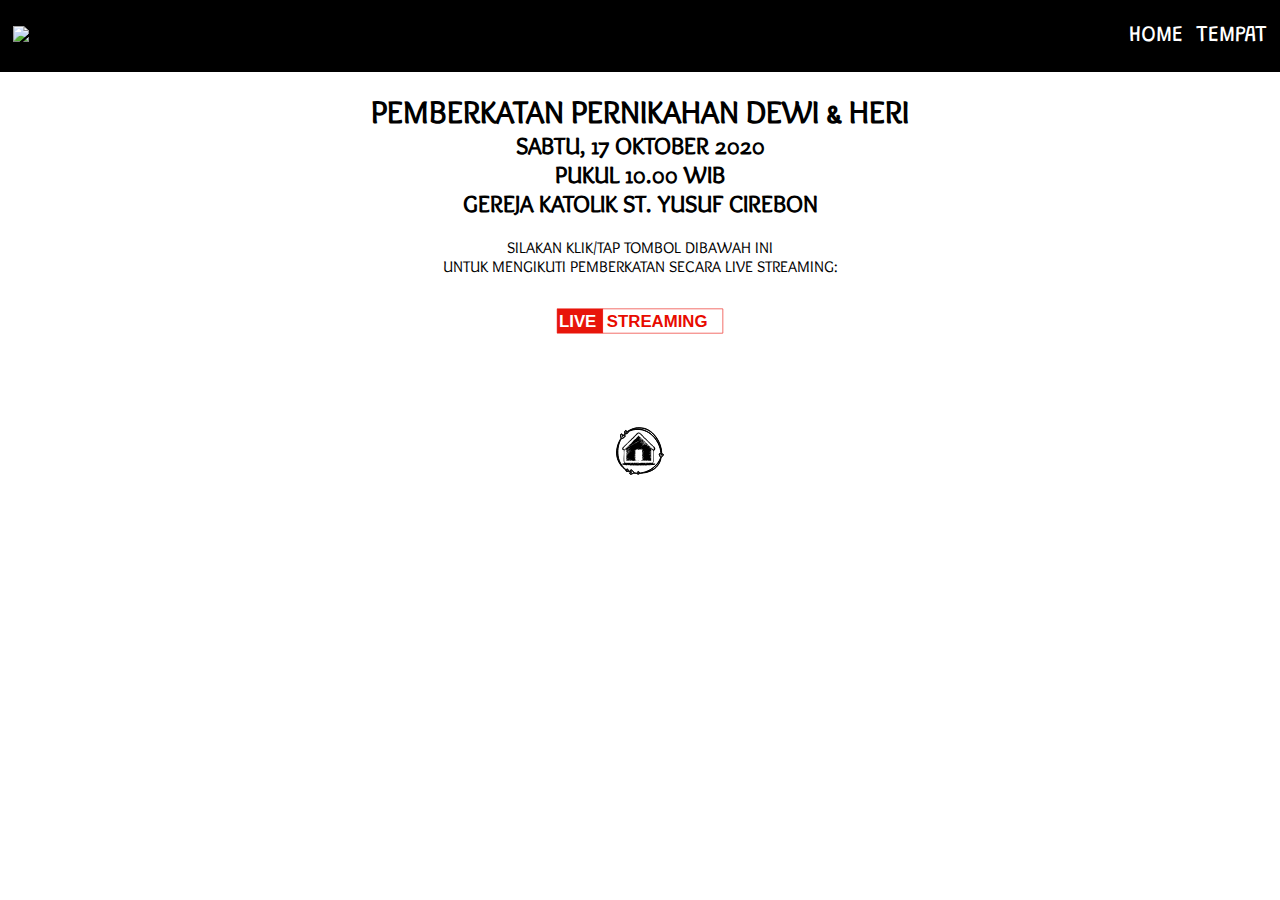
==== livestreaming.html @ 3b150eb0 "Wedding Heri & Dewi" ====
<!DOCTYPE html>
<html>
<head>
	<meta name="viewport" content="width=device-width">
	<link rel="stylesheet" type="text/css" href="style.css">
	<link href="https://fonts.googleapis.com/css2?family=Grandstander:wght@600&display=swap" rel="stylesheet">
	<link href="https://fonts.googleapis.com/css2?family=Overlock+SC&display=swap" rel="stylesheet"> 
	<link href="https://fonts.googleapis.com/css2?family=Roboto+Condensed:wght@700&display=swap" rel="stylesheet">
	<link href="https://fonts.googleapis.com/css2?family=Crete+Round:ital@1&display=swap" rel="stylesheet">
	<link href="https://fonts.googleapis.com/css2?family=Bangers&display=swap" rel="stylesheet">
	<title>Heri & Dewi</title>
</head>
<body>
	<div class="halaman"></div>
		<div class="navbar">
			<div class="kotaklogo"><a href="index.html"><img src="logo.png"></a></div>
			<ul class="tombol">
				<li> <a href="index.html">HOME</a></li>
				<li> <a href="tempat.html">TEMPAT</a></li>
			</ul>
		</div>

		<div class="tekstempat">
			<div class="kontainerteks">
				<h1>PEMBERKATAN PERNIKAHAN DEWI & HERI</h1>
				<h2>SABTU, 17 OKTOBER 2020</h2>
				<h2>PUKUL 10.00 WIB</h2>
				<h2>GEREJA KATOLIK ST. YUSUF CIREBON</h2>
			</div>
			<div class="kontainerteks">
				<p>SILAKAN KLIK/TAP TOMBOL DIBAWAH INI <br>
				UNTUK MENGIKUTI PEMBERKATAN SECARA LIVE STREAMING:<br></p>
			</div>
			<div class="kontainertombollivestreaming">
				<a href="https://www.youtube.com/c/ParokiStYusufCirebon">
					<button id="tombollivestreaming">
						<svg id="tombollivestreamingsvg" width="210" height="70" version="1.1" viewBox="0 0 39.688 13.229">
						 <g transform="translate(0 -283.77)">
						  <g transform="matrix(.1 0 0 .1 1.6291 278.01)">
						   <rect x="111.49" y="100.74" width="227.22" height="46.077" rx=".25452" ry=".23178" fill="none" opacity=".956" stroke="#e80b00" stroke-width="1.1625"/>
						   <g>
						    <rect x="25.45" y="100.53" width="86.04" height="46.287" rx=".22982" ry=".2282" fill="#e80b00" opacity=".956" stroke="#e80b00" stroke-width=".9"/>
						    <text x="29.022915" y="135.24724" fill="#ffffff" font-family="sans-serif" font-size="31.75px" font-weight="bold" letter-spacing="0px" stroke-width=".26458" word-spacing="0px" style="font-feature-settings:normal;font-variant-caps:normal;font-variant-ligatures:normal;font-variant-numeric:normal;line-height:1.25" xml:space="preserve"><tspan x="29.022915" y="135.24724" fill="#ffffff" font-family="sans-serif" font-size="31.75px" font-weight="bold" stroke-width=".26458" style="font-feature-settings:normal;font-variant-caps:normal;font-variant-ligatures:normal;font-variant-numeric:normal">LIVE</tspan></text>
						   </g>
						   <text x="119.45592" y="135.33662" fill="#e80b00" font-family="sans-serif" font-size="31.75px" font-weight="bold" letter-spacing="0px" stroke-width=".26458" word-spacing="0px" style="font-feature-settings:normal;font-variant-caps:normal;font-variant-ligatures:normal;font-variant-numeric:normal;line-height:1.25" xml:space="preserve"><tspan x="119.45592" y="135.33662" fill="#e80b00" font-family="sans-serif" font-size="31.75px" font-weight="bold" stroke-width=".26458" style="font-feature-settings:normal;font-variant-caps:normal;font-variant-ligatures:normal;font-variant-numeric:normal">STREAMING</tspan></text>
						  </g>
						 </g>
						</svg>
					</button>
				</a>
			</div>
		</div>
		<div class="footer">
			<a href="index.html">
				<svg
				   id="homebutton"
				   width="50"
				   height="60"
				   viewBox="0 0 150 150">
				  <path
							     style="fill:#000000;stroke-width:0.41934749"
							     d="m 58.285915,118.76691 c 0.18407,-0.29063 -0.22923,-0.40461 -1.19586,-0.32976 -0.81243,0.0629 -1.37099,-0.0532 -1.24125,-0.2581 0.12975,-0.20485 0.58581,-0.26409 1.01347,-0.13164 0.42766,0.13246 0.89908,0.049 1.0476,-0.18553 0.1644,-0.25957 -0.0292,-0.3321 -0.49491,-0.18541 -0.5421,0.17075 -0.45577,-0.0183 0.29633,-0.64899 0.77,-0.64569 0.41376,-0.54406 -1.298,0.37026 -1.94812,1.04057 -2.77296,1.2431 -4.73301,1.16206 -1.30556,-0.054 -2.28617,-0.23794 -2.17915,-0.40882 0.10701,-0.17088 -0.019,-0.31069 -0.28004,-0.31069 -0.26104,0 -0.34478,-0.20501 -0.18608,-0.45558 0.20279,-0.32019 0.021,-0.31586 -0.61171,0.0146 -1.08993,0.56921 -1.18192,0.91767 -0.15736,0.59605 0.5328,-0.16725 0.58869,-0.12488 0.19761,0.14984 -0.2999,0.21068 -0.96851,0.337 -1.48578,0.28072 -0.51728,-0.0563 -1.32257,-0.122 -1.78953,-0.14605 -0.78588,-0.0405 -0.7701,-0.10506 0.21226,-0.86846 0.7779,-0.60452 0.84432,-0.74918 0.24874,-0.54177 -0.59267,0.2064 -0.72239,0.14066 -0.47941,-0.243 0.25804,-0.40742 0.15414,-0.42641 -0.46099,-0.0843 -0.43677,0.24294 -1.08067,0.65194 -1.43089,0.9089 -0.52647,0.38627 -0.49194,0.42076 0.19931,0.1991 0.45985,-0.14745 0.68448,-0.12015 0.4992,0.0607 -0.44687,0.43606 -4.924084,0.43364 -4.647864,-0.002 0.118052,-0.1864 0.450023,-0.25078 0.737713,-0.14305 0.287691,0.10773 0.523077,-0.0559 0.523077,-0.36364 0,-0.41645 -0.20123,-0.45441 -0.787041,-0.14847 -1.307733,0.68296 -1.862296,-0.0583 -0.721116,-0.96385 l 1.012894,-0.80379 -1.355299,0.73119 c -1.180872,0.63709 -1.268207,0.79334 -0.678584,1.21406 0.539175,0.38472 0.564034,0.55082 0.122306,0.81723 -0.391831,0.23631 -0.452511,0.17347 -0.206923,-0.21429 0.254413,-0.4017 0.152378,-0.47559 -0.380968,-0.27588 -0.432695,0.16203 -0.623151,0.10652 -0.469097,-0.13672 0.142644,-0.22523 0.04578,-0.40951 -0.21526,-0.40951 -0.26104,0 -0.346804,-0.20181 -0.190584,-0.44846 0.156216,-0.24665 -0.357841,-0.11228 -1.142348,0.29861 -1.802474,0.94407 -4.374406,1.08008 -3.624123,0.19166 0.424179,-0.50227 0.359565,-0.51884 -0.427541,-0.10963 -0.50998,0.26514 -1.274099,0.47792 -1.69804,0.47286 -0.654263,-0.008 -0.610347,-0.13972 0.290476,-0.87243 l 1.061275,-0.86322 -1.560363,0.84029 c -1.628561,0.87703 -3.189866,0.9327 -2.997062,0.10687 0.08325,-0.3566 -0.135708,-0.35162 -0.84902,0.0193 -0.900327,0.46814 -0.920877,0.45185 -0.324441,-0.25722 0.587951,-0.69898 0.571679,-0.72435 -0.212255,-0.33092 -0.959248,0.48141 -1.782449,0.30478 -2.863944,-0.61451 -0.569107,-0.48374 -0.629141,-0.76218 -0.258335,-1.19817 0.382729,-0.45002 0.338334,-0.51379 -0.213758,-0.30705 -0.383244,0.14351 -0.696808,0.15504 -0.696808,0.0256 0,-0.47056 1.836146,-1.89017 2.178068,-1.68396 0.193296,0.11657 0.785211,-0.0136 1.315365,-0.28927 0.902232,-0.46915 0.923169,-0.45302 0.327157,0.25198 -0.612878,0.72495 -0.584542,0.72686 0.755361,0.0509 0.765667,-0.38627 1.564345,-0.59845 1.774834,-0.4715 0.713109,0.43007 0.924357,-0.61331 0.256187,-1.26534 -0.619105,-0.60414 -0.834846,-1.18869 -0.714102,-1.93491 0.02764,-0.17087 -0.118481,-0.31068 -0.324729,-0.31068 -0.607627,0 -0.84216,-1.54282 -0.31879,-2.09708 0.364828,-0.38636 0.34823,-0.43627 -0.06849,-0.20592 -0.41051,0.22692 -0.543479,-0.0991 -0.524232,-1.28554 0.01418,-0.87425 0.01027,-2.80123 -0.0087,-4.28217 -0.03668,-2.866099 0.270226,-9.816759 0.704203,-15.948539 0.325187,-4.59469 0.325412,-3.99192 -0.003,-7.472392 l -0.274947,-2.91567 2.526124,-1.42945 c 1.389362,-0.78621 2.458881,-1.495072 2.3767,-1.575262 -0.08218,-0.0802 -1.380235,0.525862 -2.884571,1.346802 -2.23634,1.2204 -2.821595,1.39097 -3.209139,0.9353 -0.357641,-0.42052 -0.332073,-0.55731 0.104179,-0.55731 0.62102,0 7.474051,-3.807162 7.474051,-4.152172 0,-0.11391 -0.862307,0.28602 -1.916238,0.88873 -1.053936,0.60271 -2.109331,0.97939 -2.345325,0.83707 -0.235998,-0.14233 -0.376591,-0.0352 -0.312439,0.23804 0.06416,0.27325 -0.148732,0.59091 -0.473083,0.7059 -0.39555,0.14025 -0.478788,0.0339 -0.252791,-0.32291 0.222579,-0.35143 0.168242,-0.43025 -0.160087,-0.23224 -0.273368,0.16487 -0.367057,0.50496 -0.20821,0.75578 0.187608,0.296212 0.03354,0.360432 -0.439631,0.183242 -0.490912,-0.183832 -0.62934,-0.11628 -0.42451,0.20712 0.196527,0.31031 0.0782,0.39537 -0.334832,0.24071 -0.351324,-0.13156 -0.901587,-0.0807 -1.222801,0.11303 -0.714718,0.43104 -1.77761,-0.32942 -1.388793,-0.993622 0.151601,-0.25898 0.119317,-0.33268 -0.07174,-0.16379 -0.191064,0.16891 -0.606103,0.0976 -0.922316,-0.15852 -0.446364,-0.36149 -0.462763,-0.5975 -0.07333,-1.0554 0.27588,-0.32438 0.325994,-0.55719 0.111362,-0.51735 -0.913223,0.16949 -1.094043,-0.0701 -0.548349,-0.72657 0.320442,-0.38549 0.370156,-0.57678 0.110475,-0.42508 -0.298673,0.17448 -0.435556,-0.0627 -0.372559,-0.64541 0.05478,-0.50668 0.147849,-0.96784 0.206834,-1.0248 0.05898,-0.057 0.131119,-0.29296 0.160304,-0.52444 0.02916,-0.23148 0.626152,-0.78774 1.326594,-1.23611 0.770885,-0.49347 1.27353,-1.17209 1.27353,-1.7194 0,-0.49729 0.265378,-0.99049 0.589729,-1.09599 0.393109,-0.12787 0.477391,-0.0145 0.252792,0.34017 -0.222579,0.35143 -0.168242,0.43025 0.160087,0.23224 0.273367,-0.16486 0.391428,-0.46648 0.262364,-0.67027 -0.251238,-0.39668 0.649513,-1.39014 2.352579,-2.59472 0.578633,-0.40926 0.765515,-0.6133 0.415294,-0.45342 -0.350221,0.15988 0.200067,-0.43732 1.222861,-1.32712 2.370048,-2.06187 9.38989,-8.86552 9.38989,-9.10071 0,-0.33454 4.406073,-4.32317 4.775633,-4.32317 0.20272,0 0.25103,-0.18562 0.10735,-0.41248 -0.14368,-0.22687 0.2271,-0.62962 0.82396,-0.89499 0.59687,-0.26538 1.08522,-0.65947 1.08522,-0.87576 0,-0.50831 6.70735,-6.930223 7.23825,-6.930223 0.22161,0 0.35517,-0.14791 0.2968,-0.32868 -0.14009,-0.43388 3.87366,-4.38231 5.0899,-5.00706 0.523,-0.26865 0.9302,-0.62271 0.90487,-0.78678 -0.1338,-0.86686 0.18168,-1.33206 1.43416,-2.11477 0.75881,-0.47421 1.18862,-0.86615 0.95514,-0.87098 -0.45321,-0.009 4.48407,-4.666201 5.99719,-5.656531 0.49668,-0.32507 1.51576,-0.76252 2.26461,-0.97209 1.22644,-0.34324 1.30534,-0.31453 0.79498,0.28928 -0.50683,0.59965 -0.46881,0.6195 0.36066,0.18826 1.50012,-0.7799 2.1336,-0.53465 0.98306,0.38058 l -1.06128,0.84421 1.30928,-0.62142 c 1.20407,-0.57149 1.42031,-0.55553 2.69117,0.19864 1.0979,0.65154 1.28187,0.93769 0.89514,1.3924 -0.39321,0.46234 -0.31893,0.5295 0.38653,0.34948 0.49633,-0.12666 0.87328,-0.0232 0.87328,0.23971 0,0.25441 0.24059,0.46257 0.53465,0.46257 0.29406,0 0.78573,0.39233 1.09262,0.871841 0.40849,0.6383 0.41828,0.7876 0.0365,0.55736 -0.34463,-0.20784 -0.41268,-0.14273 -0.20066,0.19202 0.17643,0.27857 0.588,0.40643 0.91461,0.28413 0.3266,-0.1223 0.59382,-0.0205 0.59382,0.22618 0,0.2467 0.76883,1.10617 1.70851,1.90994 0.93968,0.80378 1.6242,1.54367 1.52116,1.64422 -0.10304,0.10055 0.18576,0.5469 0.64179,0.9919 0.45602,0.44499 0.71672,0.98656 0.57934,1.20348 -0.13739,0.21691 0.01,0.29727 0.32657,0.17857 0.5785,-0.21663 3.15975,2.23202 2.96677,2.81436 -0.0566,0.17088 0.0537,0.31069 0.2451,0.31069 0.19143,0 1.0033,0.58679 1.80416,1.30398 0.80087,0.71719 1.18782,1.15441 0.85989,0.97161 -0.39971,-0.22282 -0.49639,-0.17473 -0.29333,0.14589 0.16662,0.26304 0.50852,0.47825 0.75983,0.47825 0.43078,0 2.44611,1.871933 2.31387,2.149233 -0.0339,0.071 0.0207,0.0799 0.12125,0.0198 0.39084,-0.23379 2.53138,2.12382 2.28355,2.51512 -0.14451,0.22818 -0.0677,0.29725 0.17062,0.1535 0.55051,-0.33201 1.93108,1.11909 1.50291,1.57969 -0.17562,0.18892 -0.0959,0.21866 0.17717,0.0661 0.57561,-0.3216 3.194185,2.57915 2.837145,3.14289 -0.12925,0.20408 0.11846,0.31199 0.55049,0.23979 0.475,-0.0794 0.73938,0.0856 0.66884,0.41733 -0.0642,0.30173 0.0695,0.43632 0.29709,0.29909 0.44415,-0.26787 1.42629,1.17458 1.04985,1.54191 -0.12409,0.12109 0.12142,0.1922 0.54557,0.15803 0.42416,-0.0342 0.72344,0.17087 0.66507,0.45567 -0.0584,0.2848 0.13266,0.47121 0.42451,0.41425 0.29185,-0.057 0.48288,0.12945 0.42451,0.41425 -0.0584,0.28479 0.15919,0.5178 0.48347,0.5178 0.32428,0 0.56307,0.32623 0.53064,0.72494 -0.0369,0.45315 0.21784,0.70364 0.67936,0.66814 0.40608,-0.0312 0.63359,0.10857 0.50559,0.31069 -0.12801,0.20211 -0.0191,0.36747 0.24187,0.36747 0.26104,0 0.36989,0.16537 0.24188,0.36748 -0.12801,0.20211 0.0995,0.34192 0.50558,0.31069 0.40835,-0.0314 0.6862,0.18839 0.62168,0.49181 -0.0641,0.30173 0.0536,0.44593 0.26165,0.32045 0.51249,-0.30908 1.84972,1.1806 1.44784,1.6129 -0.17562,0.18892 -0.0805,0.20939 0.21133,0.0455 0.29185,-0.16389 0.53063,-0.10536 0.53063,0.13007 0,0.23543 0.57957,0.72052 1.28793,1.07797 0.79724,0.4023 1.24201,0.91928 1.1674,1.35694 -0.0718,0.42138 0.15637,0.70956 0.56483,0.71328 0.89088,0.008 2.13155,1.01757 1.83198,1.49056 -0.12795,0.20202 -0.0781,0.37146 0.1108,0.37652 0.18889,0.005 0.82101,0.38034 1.40471,0.83395 0.88182,0.68527 0.91771,0.78433 0.21226,0.58579 -0.59645,-0.16786 -0.53103,-0.0573 0.2199,0.37168 1.31123,0.74903 2.50782,3.29237 2.46605,5.24158 -0.0393,1.83579 -1.19353,3.721382 -2.86583,4.681942 -0.71488,0.41062 -1.47492,1.06593 -1.68898,1.45623 -0.21462,0.39133 -0.30602,3.958392 -0.20376,7.952612 0.37441,14.62384 0.48045,23.291889 0.29349,23.989539 -0.10541,0.39337 -0.7363,1.02916 -1.40197,1.41288 l -1.21032,0.69766 0.48609,-1.55784 c 0.33602,-1.07693 0.45859,-6.45677 0.39703,-17.427059 -0.0938,-16.715132 -0.13474,-17.063482 -2.00506,-17.063482 -0.38068,0 -0.57408,-0.18641 -0.42978,-0.41425 0.1443,-0.22784 0.0488,-0.41425 -0.21226,-0.41425 -0.26104,0 -0.3579,-0.18428 -0.21526,-0.409502 0.14842,-0.23434 -0.0209,-0.30455 -0.39587,-0.16415 -0.386,0.14454 -0.76259,-0.0276 -0.91649,-0.41899 -0.33496,-0.85178 -1.29246,-0.85494 -1.77939,-0.006 -0.20771,0.36216 -0.50375,0.64179 -0.65786,0.62137 -0.15413,-0.0204 -0.28023,0.10271 -0.28023,0.273592 0,0.17087 0.23879,0.31116 0.53064,0.31176 0.74936,0.002 0.68172,1.55307 -0.0948,2.17474 -0.57141,0.45745 -0.5638,0.49032 0.0643,0.2778 0.58385,-0.19754 0.69326,0.003 0.60644,1.11351 -0.0589,0.75329 -0.3751,1.42545 -0.71236,1.51429 -0.48644,0.12814 -0.48044,0.0728 0.0303,-0.27969 0.56601,-0.39061 0.56601,-0.44085 0,-0.45212 -0.56601,-0.0113 -0.56601,-0.0573 0,-0.41425 1.40159,-0.88388 -0.18341,-0.34429 -1.94083,0.66073 -1.86826,1.068402 -2.44541,1.596322 -1.25987,1.152382 0.44862,-0.16799 0.57253,0.008 0.44848,0.63643 -0.1471,0.74538 -0.055,0.80776 0.64941,0.43988 0.45146,-0.23577 0.77497,-0.63282 0.71893,-0.88233 -0.056,-0.24951 0.16347,-0.547752 0.48782,-0.662752 0.34257,-0.12145 0.4731,-0.0249 0.31146,0.230282 -0.15305,0.24166 -0.0546,0.57426 0.21876,0.73913 0.31041,0.1872 0.3833,0.12019 0.19412,-0.17851 -0.16658,-0.26304 -0.10058,-0.47825 0.14668,-0.47825 0.24726,0 0.46418,0.13981 0.48204,0.31068 0.0179,0.17088 0.0987,0.65134 0.17952,1.06768 0.0926,0.4767 -0.0516,0.68262 -0.38936,0.55614 -0.71884,-0.26917 -1.64999,0.33054 -1.77192,1.14121 -0.0543,0.36105 0.0786,0.54949 0.29543,0.41874 0.2168,-0.13074 0.29903,-0.38795 0.18274,-0.57156 -0.1163,-0.18361 0.22195,-0.33384 0.75166,-0.33384 1.87569,0 0.7002,3.56223 -1.19084,3.60876 -0.23348,0.006 0.14858,-0.35992 0.84902,-0.81259 0.72002,-0.46533 0.99677,-0.82698 0.63676,-0.83211 -0.56601,-0.008 -0.56601,-0.0579 0,-0.44851 0.56602,-0.39062 0.56602,-0.41868 0,-0.25257 -0.35022,0.10279 -0.58119,0.41947 -0.51328,0.70373 0.0747,0.31242 -0.13323,0.42072 -0.52554,0.27382 -0.35697,-0.13367 -0.60357,-0.0765 -0.548,0.12706 0.0556,0.20356 -0.28102,0.66333 -0.74798,1.02173 l -0.84902,0.65163 0.84902,-0.24196 c 0.8374,-0.23865 0.83773,-0.23299 0.025,0.41323 -0.94752,0.75338 -1.6976,0.87105 -1.27235,0.19961 0.2028,-0.32019 0.021,-0.31586 -0.61171,0.0146 -1.0686,0.55807 -1.20024,0.94158 -0.19385,0.56473 0.51534,-0.19297 0.61163,-0.11486 0.35597,0.2888 -0.19274,0.30432 0.7424,-0.0568 2.0781,-0.80257 1.33569,-0.74573 2.54455,-1.24266 2.68636,-1.10429 0.1418,0.13838 0.0237,0.25159 -0.2625,0.25159 -0.28617,0 -0.42129,0.15634 -0.30027,0.34743 0.12103,0.1911 -0.5363,0.76226 -1.46073,1.26925 -0.92443,0.507 -1.68078,1.02151 -1.68078,1.14335 0,0.12185 0.67952,-0.1697 1.51005,-0.64787 0.83053,-0.47818 1.69016,-0.86942 1.9103,-0.86942 0.70839,0 0.42573,1.17862 -0.34265,1.4288 -0.40859,0.13304 -1.22047,0.63004 -1.80417,1.10445 -0.99002,0.80465 -0.95289,0.80102 0.55297,-0.0541 1.59914,-0.90809 2.85707,-0.78748 1.49956,0.14377 -0.388,0.26617 -1.0563,0.71961 -1.48512,1.00764 -0.42881,0.28804 -0.15882,0.23664 0.6,-0.1142 1.28647,-0.59481 1.37966,-0.58776 1.37966,0.10445 0,0.45848 -0.89284,1.26348 -2.33481,2.1051 -3.0323,1.76986 -3.0323,2.12176 0,0.45181 2.21352,-1.21903 2.97138,-1.21319 1.80417,0.0139 -0.29186,0.30682 -0.3342,0.45185 -0.0941,0.32228 0.28411,-0.15334 0.43039,0.97768 0.41896,3.23933 -0.015,2.97305 -0.1394,3.5637 -0.86105,4.08957 -0.81243,0.59202 -0.80442,0.60539 0.2178,0.36309 l 1.06128,-0.25155 -0.84902,0.964729 c -0.46696,0.53061 -0.61023,0.82849 -0.31838,0.66196 0.3964,-0.22618 0.53063,0.24485 0.53063,1.86195 0,1.1906 -0.12569,2.04207 -0.27932,1.89215 -0.15363,-0.14991 -0.53569,-0.0649 -0.84902,0.18881 -0.31332,0.25376 -0.56968,0.29874 -0.56965,0.1 2e-5,-0.19878 -1.25643,-0.30931 -2.79211,-0.24563 -2.0659,0.0857 -2.71135,-0.0118 -2.48151,-0.37469 0.21719,-0.34293 0.13128,-0.37776 -0.28559,-0.11578 -0.67013,0.42113 -11.010505,0.52448 -10.746365,0.10741 0.0931,-0.147 -0.12609,-0.37788 -0.4871,-0.51306 -0.36101,-0.13519 -0.56329,-0.0988 -0.44953,0.0808 0.11377,0.17963 -0.18285,0.56408 -0.65914,0.85433 -0.67236,0.40975 -0.79302,0.41254 -0.53967,0.0125 0.23031,-0.36364 0.112,-0.43497 -0.40213,-0.24245 -0.4583,0.17162 -0.62563,0.11044 -0.45121,-0.16497 0.15248,-0.24076 0.51262,-0.3496 0.80031,-0.24187 0.28769,0.10773 0.52308,-0.0661 0.52308,-0.38619 0,-0.46542 -0.2623,-0.43344 -1.30891,0.15956 -1.16911,0.66241 -4.06822,1.20012 -4.06822,0.75456 0,-0.0959 0.85964,-0.66595 1.9103,-1.26679 1.05066,-0.60085 1.91029,-1.18435 1.91029,-1.29668 0,-0.24067 -1.30334,0.41212 -3.4551,1.7305 -1.42093,0.8706 -2.06772,0.95146 -8.06569,1.00829 -8.01773,0.076 -8.64302,0.0545 -8.29508,-0.28503 0.15267,-0.14899 3.24796,-0.25741 6.87842,-0.24094 6.51659,0.0296 6.61554,0.0164 7.75273,-1.02955 0.94018,-0.86479 0.98107,-0.97256 0.22249,-0.58644 -1.69243,0.86146 -1.40375,-0.20603 0.30988,-1.14586 0.92443,-0.507 1.68078,-1.02151 1.68078,-1.14335 0,-0.12185 -0.66326,0.16034 -1.47391,0.62707 -1.60749,0.92552 -2.75718,0.35932 -1.25173,-0.61646 0.44844,-0.290659 1.19741,-0.835879 1.66437,-1.211589 0.78897,-0.6348 0.76561,-0.63486 -0.33038,-8.3e-4 -1.27898,0.7399 -1.98299,0.59058 -1.83561,-0.38933 0.0999,-0.66421 1.46663,-1.82944 2.16599,-1.84664 0.23348,-0.006 -0.14858,0.35992 -0.84902,0.81259 -2.18052,1.40919 -0.66711,0.90647 1.96089,-0.65136 2.47158,-1.46512 3.15557,-2.05494 1.79006,-1.54361 -0.50053,0.18743 -0.60932,0.11124 -0.37328,-0.26145 0.26349,-0.41603 0.1431,-0.42674 -0.5759,-0.0512 -0.49996,0.2611 -1.10084,0.35905 -1.33528,0.21766 -0.23444,-0.14139 -0.37376,-0.0335 -0.30961,0.23975 0.0642,0.27325 -0.14873,0.59091 -0.47308,0.7059 -0.39556,0.14025 -0.47879,0.0339 -0.25279,-0.32291 0.22258,-0.35143 0.16824,-0.43025 -0.16009,-0.23224 -0.27336,0.16487 -0.39949,0.45375 -0.28029,0.64197 0.11921,0.18822 -0.0759,0.45182 -0.43365,0.58577 -0.93124,0.34871 -1.35112,-0.99103 -0.46266,-1.47622 0.39121,-0.21364 0.58041,-0.59506 0.42046,-0.84761 -0.18163,-0.28678 -0.0522,-0.36982 0.34483,-0.22116 0.37117,0.13899 0.63565,0.005 0.63565,-0.32148 0,-0.40661 -0.20504,-0.45242 -0.75036,-0.16763 -1.21774,0.63596 -1.4172,0.45298 -0.55359,-0.50782 0.44478,-0.49484 0.59356,-0.77772 0.33063,-0.62864 -0.31793,0.18027 -0.44198,-0.14278 -0.37033,-0.96441 0.0593,-0.67952 -0.0121,-1.23654 -0.1587,-1.23783 -0.14654,-10e-4 -0.29433,-0.73443 -0.32843,-1.6292 -0.0414,-1.0869 0.14365,-1.70385 0.55755,-1.85884 0.34618,-0.12963 0.48328,-0.44712 0.31073,-0.71956 -0.2016,-0.3183 -0.0881,-0.40493 0.32685,-0.24955 0.37117,0.13899 0.63565,0.005 0.63565,-0.32147 0,-0.41582 -0.20149,-0.45428 -0.78457,-0.14977 -1.28888,0.67312 -1.56543,-0.81811 -0.3324,-1.79243 0.95131,-0.7517 1.63005,-2.24903 0.78977,-1.74226 -0.21679,0.13075 -0.28426,0.41125 -0.14993,0.62334 0.31206,0.49273 -0.25932,0.48607 -1.06711,-0.0124 -0.73708,-0.45488 -0.77944,-0.41093 1.79187,-1.85904 1.10903,-0.62458 2.01642,-1.22881 2.01642,-1.34273 0,-0.11391 -0.85963,0.28448 -1.91029,0.88532 -1.05066,0.60085 -1.93077,1.03799 -1.95578,0.97142 -0.025,-0.0666 -0.0853,-0.8015 -0.13403,-1.63319 -0.0828,-1.41471 0.0569,-1.59819 2.16804,-2.846742 2.92548,-1.73016 2.93381,-2.0866 0.0106,-0.45455 -2.22436,1.241882 -2.2468,1.245162 -2.33478,0.34109 -0.14896,-1.53077 0.30853,-2.84048 0.87872,-2.51558 0.285,0.1624 0.18347,-0.0781 -0.22563,-0.53448 -0.4091,-0.45637 -0.61839,-0.95215 -0.4651,-1.10175 0.1533,-0.14959 0.3148,-1.012822 0.35888,-1.918292 0.0663,-1.36271 -0.0309,-1.58569 -0.56428,-1.29439 -0.91626,0.50037 -1.03363,1.69908 -0.13572,1.38598 0.75793,-0.26429 0.70514,-0.19398 -0.54788,0.72971 -0.51548,0.380012 -0.70492,0.413692 -0.50558,0.0899 0.39033,-0.634 0.0759,-0.65491 -1.13887,-0.0758 -0.8065,0.384482 -0.78904,0.327292 0.13403,-0.43919 l 1.06128,-0.88123 -1.35178,0.64288 c -0.85372,0.40601 -2.06297,0.57781 -3.28207,0.46629 -1.06167,-0.0971 -2.03548,-0.0105 -2.16403,0.19247 -0.12855,0.202972 -0.52671,0.259332 -0.88478,0.12525 -0.47424,-0.17759 -0.18233,-0.51656 1.07486,-1.24814 0.94926,-0.55238 1.72593,-1.09797 1.72593,-1.21243 0,-0.22385 -0.19078,-0.12489 -2.71466,1.40814 -1.78493,1.084192 -3.27254,1.403632 -4.12957,0.88676 -0.29642,-0.17878 -0.9313,-0.14135 -1.41084,0.0832 -0.83955,0.393062 -0.84216,0.384902 -0.0704,-0.21998 0.57164,-0.448 1.02135,-0.51337 1.56794,-0.22791 0.64083,0.33467 0.73833,0.25793 0.595,-0.4683 -0.11526,-0.58404 0.008,-0.8012 0.37772,-0.66293 0.30203,0.1131 0.54915,-0.0557 0.54915,-0.37515 0,-0.42384 -0.50766,-0.29046 -1.87877,0.49364 -1.69267,0.96798 -4.34739,1.966152 -4.34739,1.634612 0,-0.0719 1.33721,-0.919112 2.97157,-1.882732 1.63437,-0.96362 2.97157,-1.84157 2.97157,-1.951 0,-0.10943 -0.81187,0.26529 -1.80416,0.8327 -0.9923,0.56741 -2.75932,1.53136 -3.92672,2.14211 -1.1674,0.61074 -2.07717,1.275732 -2.0217,1.477742 0.0555,0.20202 -1.23398,1.14114 -2.86544,2.08694 -3.72589,2.16001 -3.8939,2.58623 -0.23165,0.58769 2.5359,-1.38387 2.72982,-1.42976 2.66819,-0.63145 -0.0365,0.47349 -0.28016,0.78087 -0.54134,0.68306 -0.26119,-0.0978 -0.47489,0.0662 -0.47489,0.36456 0,0.29831 0.2547,0.447 0.56601,0.33043 0.3757,-0.14068 0.56601,0.12552 0.56601,0.79171 0,0.73956 -0.44682,1.248722 -1.69804,1.934942 -0.93392,0.51221 -1.69804,1.03098 -1.69804,1.15282 0,0.12184 0.67953,-0.1697 1.51005,-0.64787 0.83053,-0.47818 1.56838,-0.86942 1.63967,-0.86942 0.47,0 -0.25555,2.25419 -0.88748,2.75727 -0.42705,0.33999 -0.51631,0.48724 -0.19835,0.32724 0.90248,-0.45416 1.38758,0.71435 0.55872,1.34582 -0.56401,0.42969 -0.57615,0.49704 -0.0583,0.3235 0.50344,-0.16872 0.64649,0.0865 0.62136,1.10865 -0.0195,0.79367 -0.2826,1.39405 -0.65401,1.49244 -0.4989,0.13217 -0.50976,0.0881 -0.0551,-0.22352 0.46269,-0.31716 0.4486,-0.43219 -0.077,-0.62902 -0.47065,-0.17624 -0.59864,-0.0148 -0.47698,0.60173 0.12154,0.61583 -0.007,0.77791 -0.47564,0.60222 -0.35307,-0.13221 -0.53457,-0.0709 -0.40335,0.13633 0.13122,0.20719 -0.81401,0.96438 -2.10051,1.68265 -1.28649,0.71826 -2.33908,1.39914 -2.33908,1.51306 0,0.22469 4.62494,-2.23917 5.28515,-2.81557 1.16999,-1.02149 1.43551,-0.25023 1.12798,3.2764 -0.025,0.2869 -1.00063,1.09514 -2.16803,1.79609 -2.63786,1.58385 -2.81813,2.05033 -0.21765,0.56319 2.97624,-1.70203 3.25114,-0.94631 0.30193,0.83005 -3.22256,1.94099 -3.47976,2.41586 -0.36729,0.67814 1.69627,-0.94705 2.26405,-1.1105 2.26405,-0.65178 0,0.33675 -0.11143,0.61642 -0.24763,0.62149 -0.13619,0.005 -0.7252,0.3891 -1.3089,0.85343 l -1.06128,0.84422 1.37966,-0.65695 c 0.75881,-0.36132 1.4045,-0.60555 1.43487,-0.54274 0.2666,0.55142 0.14367,2.70747 -0.17775,3.11749 -0.27541,0.35131 -0.22997,0.51781 0.14131,0.51781 0.30098,0 0.44723,0.0976 0.32499,0.21688 -0.12223,0.11928 -0.54175,0.0972 -0.93224,-0.049 -0.6545,-0.24508 -0.65095,-0.30958 0.0454,-0.82507 0.41545,-0.30756 0.56434,-0.56099 0.33085,-0.56317 -0.23348,-0.002 -0.90208,0.36717 -1.48578,0.82077 -0.7779,0.60452 -0.84432,0.74918 -0.24874,0.54177 0.55888,-0.19463 0.71764,-0.13316 0.50859,0.19693 -0.20364,0.32151 -0.0515,0.40038 0.46099,0.23896 0.5509,-0.17352 0.46797,0.0154 -0.29633,0.67528 l -1.06128,0.91621 1.20424,-0.70363 c 1.45192,-0.84836 1.76397,-0.63756 1.32742,0.89671 -0.53738,1.888639 -0.56633,2.209799 -0.17813,1.975669 0.20279,-0.1223 0.32929,0.29624 0.28112,0.93009 -0.0558,0.73471 0.10476,1.1149 0.44305,1.04888 0.29185,-0.057 0.53064,0.0829 0.53064,0.31072 0,0.23217 -0.91936,0.37525 -2.09139,0.32549 -1.29343,-0.0549 -1.99853,-0.2525 -1.84802,-0.51785 0.13386,-0.23597 -0.0139,-0.19603 -0.32832,0.0888 -0.62914,0.56985 -1.4222,0.70916 -1.09487,0.19233 0.11338,-0.17901 -0.14786,-0.32548 -0.58054,-0.32548 -0.43268,0 -0.70629,0.12694 -0.60804,0.28208 0.23802,0.37581 -0.73959,0.7081 -1.41103,0.4796 -0.2933,-0.0998 -0.39991,-0.39857 -0.23689,-0.66391 0.22347,-0.36374 0.1458,-0.36606 -0.31574,-0.009 -0.37671,0.29108 -2.27064,0.45729 -4.92449,0.43218 -3.75012,-0.0355 -4.22057,-0.11635 -3.60833,-0.62025 0.51732,-0.42577 0.41838,-0.41585 -0.37304,0.0374 -0.68946,0.39487 -1.75885,0.55216 -2.97157,0.43708 -2.949016,-0.27985 -3.121053,-0.27749 -3.91093,0.0535 -1.663714,0.69721 -0.587182,-0.50313 1.591913,-1.775 1.284143,-0.74951 2.334807,-1.46071 2.334807,-1.58044 0,-0.19686 -1.494052,0.61777 -4.165727,2.27138 -0.540045,0.33425 -1.731556,0.68089 -2.647801,0.7703 -1.384344,0.13509 -1.622248,0.0515 -1.40759,-0.49431 0.14207,-0.36129 0.80825,-0.93439 1.480398,-1.27358 0.672148,-0.33916 1.222088,-0.70987 1.222088,-0.82379 0,-0.11392 -0.590842,0.091 -1.31298,0.45544 -0.722138,0.3644 -1.41434,0.56363 -1.538229,0.44274 -0.570648,-0.55685 0.494635,-1.52851 3.663063,-3.341119 1.888284,-1.08028 3.433246,-2.05733 3.433246,-2.17124 0,-0.11392 -0.870466,0.29068 -1.934365,0.89909 -1.651764,0.9446 -2.039384,1.026 -2.653188,0.55718 -0.630626,-0.48168 -0.654165,-0.46813 -0.19187,0.11044 0.519252,0.64984 0.330197,1.20463 -0.410501,1.20463 -0.208349,0 -0.26891,-0.17353 -0.134578,-0.38562 0.134328,-0.21209 0.06007,-0.49669 -0.165011,-0.63244 -0.230446,-0.13898 -0.33358,0.1366 -0.236058,0.63075 0.128084,0.649 0.006,0.814949 -0.468748,0.63718 -0.364476,-0.13648 -0.529835,-0.0634 -0.382581,0.169129 0.142644,0.22522 0.06892,0.4095 -0.163823,0.4095 -0.23275,0 -0.395401,-0.35991 -0.36144,-0.799799 0.03396,-0.43989 0.26087,-0.69216 0.504254,-0.5606 0.24338,0.13156 0.210374,-0.005 -0.07335,-0.30425 -0.408345,-0.43019 -0.364107,-0.65892 0.212255,-1.09741 0.684947,-0.52111 0.684068,-0.53899 -0.01477,-0.30149 -0.880196,0.29912 -1.013997,-0.62821 -0.212255,-1.4711 0.427286,-0.44921 0.42015,-0.49663 -0.03663,-0.24343 -0.427588,0.23701 -0.532115,0.0224 -0.42451,-0.87129 0.101886,-0.84626 0.598495,-1.45928 1.734671,-2.14126 2.026356,-1.21631 2.099894,-1.69713 0.08186,-0.53524 -0.830528,0.47817 -1.606651,0.86941 -1.724725,0.86941 -0.359899,0 0.02398,-1.84516 0.445587,-2.14168 0.462873,-0.32555 0.716425,-1.57758 0.308764,-1.52465 -1.185695,0.15394 -0.739743,-0.2937 1.737532,-1.74411 1.575993,-0.92273 2.865442,-1.77576 2.865442,-1.89564 0,-0.20308 -2.098208,0.94607 -4.021175,2.20232 -0.460538,0.30087 -0.96897,0.54703 -1.129838,0.54703 -0.371484,0 -0.24352,-0.86041 0.240549,-1.61743 0.270285,-0.4227 0.220062,-0.49016 -0.183656,-0.24668 -0.378756,0.22842 -0.453551,0.17386 -0.234907,-0.17137 0.176435,-0.27857 0.597927,-0.40271 0.93666,-0.27587 0.393143,0.14722 0.505953,0.0571 0.31193,-0.24928 -0.204826,-0.32341 -0.0664,-0.39095 0.42451,-0.20712 0.400649,0.15002 0.62403,0.1079 0.496401,-0.0936 -0.127629,-0.20151 1.772746,-1.52424 4.223051,-2.9394 2.450315,-1.41515 4.455105,-2.65991 4.455105,-2.76612 0,-0.18718 -1.94628,0.85746 -7.604192,4.08143 -1.497281,0.85317 -2.908148,1.43916 -3.135266,1.30219 -0.227112,-0.13698 0.329331,-0.68619 1.236543,-1.22048 0.907216,-0.53429 1.64948,-1.19118 1.64948,-1.45974 0,-0.26857 0.265379,-0.57463 0.58973,-0.68013 0.381668,-0.12415 0.475918,-0.0121 0.267152,0.31749 -0.251492,0.39709 -0.121584,0.40435 0.589564,0.0329 0.508482,-0.26555 0.78213,-0.68164 0.618354,-0.94022 -0.191046,-0.30165 -0.04854,-0.37203 0.40753,-0.20125 0.40488,0.15161 0.658606,0.0719 0.600274,-0.18851 -0.05557,-0.24811 0.164345,-0.54521 0.488696,-0.6602 0.395554,-0.14025 0.478788,-0.0339 0.252791,0.32291 -0.222579,0.35143 -0.168241,0.43025 0.160087,0.23224 0.273368,-0.16487 0.367057,-0.50496 0.20821,-0.75578 -0.187608,-0.29621 -0.03354,-0.36043 0.439631,-0.18324 0.414826,0.15533 0.621606,0.10406 0.480266,-0.11909 -0.136498,-0.21552 0.33116,-0.6842 1.03923,-1.04151 0.70808,-0.35729 1.28741,-0.75173 1.28741,-0.87652 0,-0.2237 -4.398581,2.08818 -5.393904,2.83502 -0.281624,0.21131 -0.740957,0.24615 -1.020739,0.0774 -0.345105,-0.20813 -0.396951,-0.13034 -0.161212,0.24186 0.254413,0.4017 0.152378,0.47559 -0.380968,0.27588 -0.457842,-0.17144 -0.625587,-0.11036 -0.451551,0.16443 0.164476,0.2597 -0.04203,0.38391 -0.508589,0.30594 -0.48783,-0.0815 -0.738694,0.0842 -0.662006,0.43737 0.08008,0.36875 -0.114189,0.47962 -0.552682,0.31543 -0.371897,-0.13927 -0.571837,-0.0885 -0.44431,0.11289 0.127528,0.20136 -0.01265,0.45766 -0.311496,0.56957 -0.328058,0.12284 -0.543361,-0.11962 -0.543361,-0.61191 0,-0.58765 1.100891,-1.45645 3.941882,-3.11083 3.683617,-2.145082 4.721366,-2.873522 3.375865,-2.369682 -0.325065,0.12172 -0.566017,-0.0677 -0.566017,-0.44508 0,-0.38964 0.239314,-0.56741 0.588061,-0.43682 0.323435,0.12112 0.477277,0.0453 0.341871,-0.16851 -0.284294,-0.44888 1.321816,-1.40044 1.838156,-1.08904 0.18975,0.11444 0.34499,-0.0533 0.34499,-0.37271 0,-0.43716 -0.19462,-0.47914 -0.78704,-0.16975 -0.43288,0.22607 -1.00364,0.2804 -1.268371,0.12075 -0.287283,-0.17326 -0.364522,-0.10586 -0.191594,0.16718 0.358745,0.56643 -1.270457,1.4739 -1.930956,1.07556 -0.317126,-0.19126 -0.362786,-0.10312 -0.133844,0.25836 0.251798,0.39757 0.154369,0.47634 -0.353829,0.28604 -0.40488,-0.15162 -0.658606,-0.0719 -0.600274,0.18851 0.05557,0.24811 -0.164345,0.5452 -0.488696,0.6602 -0.39555,0.14025 -0.478788,0.0339 -0.252791,-0.32291 0.222579,-0.35143 0.168241,-0.43025 -0.160087,-0.23224 -0.273368,0.16486 -0.394268,0.462 -0.268673,0.66031 0.125596,0.1983 -0.110075,0.373832 -0.523713,0.390072 -1.410461,0.0554 -2.662362,0.19796 -2.662362,0.30328 0,0.0578 0.525331,0.38323 1.167403,0.72314 0.645675,0.34182 0.882824,0.62827 0.530637,0.64095 -0.490249,0.0177 -0.511899,0.10025 -0.09408,0.35898 0.397062,0.24588 0.273657,0.45567 -0.459888,0.78182 -0.775432,0.34477 -1.00257,0.32306 -1.00257,-0.0958 0,-0.29784 0.222868,-0.45808 0.495263,-0.35608 0.272396,0.102 0.495263,-0.10488 0.495263,-0.45974 0,-0.45452 -0.26137,-0.5742 -0.884398,-0.40494 -0.632537,0.17184 -0.720373,0.12932 -0.308437,-0.14934 0.402393,-0.27219 0.434376,-0.47499 0.106128,-0.67295 -1.335364,-0.805352 -0.290115,-1.833702 4.836544,-4.758362 2.918505,-1.66496 5.306375,-3.112782 5.306375,-3.217402 0,-0.18201 -1.58029,0.66164 -7.6299,4.073302 -2.825599,1.59348 -3.546149,1.73446 -2.512705,0.49164 0.325124,-0.391 0.393279,-0.5956 0.151461,-0.45468 -0.262343,0.15289 -0.462207,-0.2745 -0.495548,-1.05966 -0.03073,-0.72374 -0.152564,-1.68872 -0.270739,-2.144392 -0.11818,-0.45567 -0.229486,-0.97486 -0.24735,-1.15375 -0.01787,-0.1789 -0.419887,-0.12294 -0.893389,0.12434 -0.473499,0.24729 -0.767336,0.59735 -0.652969,0.77793 0.114367,0.18058 -0.644402,0.951522 -1.68615,1.713202 -1.041751,0.76168 -1.892461,1.58324 -1.89047,1.82569 0.0021,0.24245 -0.06391,6.685612 -0.146448,14.318122 -0.166896,15.432919 0.166689,19.465909 1.695663,20.500399 1.022569,0.69186 2.199412,0.96406 4.365313,1.0097 1.297159,0.0273 1.377183,0.0904 0.71437,0.56339 -0.699847,0.49937 -0.69356,0.53261 0.100796,0.53261 0.465972,0 0.81311,-0.16977 0.771415,-0.37727 -0.04169,-0.20749 0.189573,-0.47135 0.513925,-0.58634 0.384359,-0.13628 0.477395,-0.0317 0.267152,0.30023 -0.24889,0.39298 -0.123303,0.40525 0.549766,0.0537 0.47979,-0.25057 1.4945,-0.45558 2.254917,-0.45558 1.319942,0 1.345247,0.029 0.558545,0.64143 -0.74392,0.57907 -0.691952,0.57907 0.534547,0 1.476666,-0.69718 2.859738,-0.85515 2.498898,-0.28541 -0.27042,0.42697 1.59582,0.27454 2.37233,-0.19377 0.80603,-0.48611 2.05057,-0.50122 1.74656,-0.0212 -0.1579,0.24932 0.031,0.3042 0.47495,0.13797 0.40544,-0.15182 1.12843,-0.0717 1.60665,0.17805 0.47823,0.24975 0.75969,0.28072 0.62548,0.0688 -0.1421,-0.22438 0.9719,-0.37139 2.66745,-0.35202 1.6013,0.0183 2.82295,0.17307 2.71479,0.34395 -0.10817,0.17088 0.0375,0.31069 0.32365,0.31069 0.28618,0 0.40932,0.10831 0.27367,0.24068 -0.13566,0.13238 -0.61324,0.0493 -1.06128,-0.18475 -0.61626,-0.32183 -0.81463,-0.28919 -0.81463,0.13407 0,0.32671 0.26448,0.46047 0.63566,0.32148 0.4325,-0.16196 0.53063,-0.0722 0.30703,0.28083 -0.21567,0.34053 0.12516,0.28988 0.99164,-0.14736 1.39812,-0.70552 1.80465,-1.21458 0.61385,-0.76868 -0.49289,0.18457 -0.60822,0.10949 -0.38157,-0.24836 0.17865,-0.28209 0.60589,-0.40764 0.94941,-0.27901 0.34352,0.12863 0.98121,0.0476 1.41708,-0.18 0.44048,-0.23004 0.89435,-0.25308 1.02179,-0.0519 0.12611,0.19911 0.81597,0.29536 1.53303,0.21389 0.81611,-0.0927 1.20295,0.011 1.03428,0.27732 -0.1482,0.234 -0.61936,0.31708 -1.04703,0.18463 -0.42766,-0.13246 -0.89908,-0.049 -1.0476,0.18553 -0.1662,0.26243 0.0101,0.32147 0.45843,0.15358 0.54531,-0.2042 0.63741,-0.12904 0.36633,0.29897 -0.20104,0.31743 0.38168,0.14333 1.31003,-0.39139 0.91967,-0.52973 2.14065,-1.01347 2.71328,-1.07498 1.00141,-0.10756 1.00951,-0.0892 0.21226,0.47983 -2.26626,1.61764 -2.36691,1.76512 -0.53663,0.78636 1.9615,-1.04893 2.71311,-1.18257 5.22636,-0.92931 0.70044,0.0706 1.63088,-0.0416 2.06765,-0.24927 0.61698,-0.29337 0.71434,-0.25287 0.43645,0.18154 -0.51201,0.8004 -0.58927,1.64092 -0.12511,1.36098 0.2168,-0.13074 0.29141,-0.39997 0.16582,-0.59827 -0.1256,-0.19831 0.11007,-0.37474 0.52371,-0.39208 0.41364,-0.0174 1.66599,-0.10043 2.783,-0.18465 1.80744,-0.13628 1.94758,-0.089 1.27353,0.42958 -0.48659,0.37435 -0.18056,0.32637 0.85584,-0.13419 1.34705,-0.59861 1.75714,-0.6292 2.48535,-0.18542 0.47967,0.29231 0.74534,0.3313 0.59039,0.0866 -0.38729,-0.61148 0.31946,-0.56088 1.01928,0.073 0.39483,0.35762 0.48392,0.36537 0.28798,0.0251 -0.17452,-0.30311 0.006,-0.47985 0.46836,-0.45923 0.41364,0.0184 0.9431,-0.0149 1.17658,-0.0741 0.23348,-0.0592 0.80657,-0.0814 1.27353,-0.0494 0.7908,0.0543 0.77624,0.11746 -0.21226,0.92149 -0.9989,0.81249 -0.96147,0.80916 0.63677,-0.0568 0.93392,-0.50598 2.1296,-0.96634 2.65707,-1.023 0.82292,-0.0884 0.88317,-0.009 0.42451,0.55819 -0.48648,0.6018 -0.43913,0.60487 0.52675,0.0342 0.58371,-0.34488 1.5291,-0.55685 2.10089,-0.47106 l 1.03961,0.15602 -1.03961,0.79433 c -0.7722,0.59001 -0.83061,0.72155 -0.22708,0.51137 0.59268,-0.2064 0.7224,-0.14065 0.47941,0.243 -0.26349,0.41603 -0.14311,0.42674 0.5759,0.0512 0.49996,-0.2611 1.09577,-0.36211 1.32401,-0.22445 0.22825,0.13765 0.83989,-0.0401 1.35921,-0.3951 0.51933,-0.35495 0.72196,-0.64536 0.45031,-0.64536 -0.27165,0 -0.61197,0.18641 -0.75627,0.41424 -0.1443,0.22784 -0.45339,0.41425 -0.68687,0.41425 -0.23348,0 -0.3078,-0.18428 -0.16516,-0.4095 0.15406,-0.24324 -0.0364,-0.29875 -0.46909,-0.13673 -0.46842,0.17541 -0.62672,0.11214 -0.44344,-0.17724 0.31355,-0.49505 2.80079,-0.42504 3.67719,0.10351 0.39076,0.23566 0.45125,0.1725 0.20587,-0.21493 -0.25094,-0.39621 -0.15499,-0.47657 0.34533,-0.28922 0.38104,0.14268 0.79701,0.0949 0.92438,-0.10621 0.13309,-0.21014 0.78108,-0.21185 1.5237,-0.004 0.71067,0.19889 1.615495,0.2641 2.010705,0.14491 0.39521,-0.1192 4.3e-4,0.23423 -0.87727,0.78539 -3.530155,2.21677 -2.441385,1.82825 2.41749,-0.86266 0.35928,-0.19897 2.21381,-0.16619 6.07929,0.10746 0.76028,0.0538 1.50306,0.21567 1.65062,0.35966 0.14756,0.14399 1.45173,-0.38401 2.89815,-1.17334 1.84833,-1.00866 2.62987,-1.26179 2.62987,-0.85178 0,0.32087 -0.45651,0.78635 -1.01446,1.03443 -0.55796,0.24807 -0.8969,0.63666 -0.75322,0.86353 0.14369,0.22687 0.11207,0.6455 -0.0703,0.9303 -0.66857,1.04431 -0.53445,1.56525 0.29187,1.13371 1.02301,-0.53427 1.38224,-0.51786 1.02462,0.0468 -0.20279,0.32019 -0.021,0.31586 0.61171,-0.0146 1.08873,-0.56857 1.18717,-0.92776 0.15736,-0.57415 -0.51602,0.17719 -0.61325,0.1197 -0.31839,-0.18826 0.46353,-0.48409 2.87176,-0.19126 2.55395,0.31055 -0.10752,0.16976 0.28714,0.25696 0.87702,0.19376 0.85006,-0.091 0.9754,-8.3e-4 0.60432,0.43561 -0.34388,0.40433 -0.33259,0.63225 0.0425,0.85849 0.30559,0.1843 0.4001,0.13335 0.23531,-0.12684 -0.15147,-0.23916 0.0199,-0.54545 0.38097,-0.68063 0.36101,-0.13518 0.54975,-0.0774 0.41943,0.12833 -0.13032,0.20578 0.003,0.46216 0.29633,0.56976 0.34453,0.12639 0.0336,0.65393 -0.87836,1.49041 -0.77641,0.71212 -1.59669,1.18317 -1.82284,1.04678 -0.22616,-0.13639 -0.83261,0.006 -1.34768,0.31759 -0.55177,0.33324 -1.9828,0.54456 -3.48354,0.51442 -1.40088,-0.0281 -2.82251,0.15285 -3.15918,0.40219 -0.46385,0.34352 -0.5349,0.32791 -0.29333,-0.0645 0.33516,-0.5444 -0.22881,-0.72275 -0.73218,-0.23155 -0.16135,0.15744 -1.57814,0.32772 -3.14844,0.37839 -1.57031,0.0507 -3.39573,0.20783 -4.0565,0.34923 -0.86826,0.18581 -1.11492,0.12057 -0.88955,-0.23527 0.21266,-0.33578 0.12928,-0.38228 -0.26216,-0.1462 -0.3157,0.1904 -1.398035,0.3811 -2.405185,0.42377 -1.64308,0.0696 -1.75438,0.0173 -1.08351,-0.50934 0.46615,-0.36594 0.18822,-0.31796 -0.73811,0.12743 -1.88661,0.90709 -9.19705,1.19724 -7.82934,0.31074 1.80064,-1.1671 2.43109,-1.83296 0.9388,-0.99153 -0.87129,0.49129 -1.78342,0.77309 -2.02694,0.62622 -0.24353,-0.14687 -0.39028,-0.0435 -0.32613,0.22979 0.0642,0.27325 -0.14873,0.5909 -0.47308,0.7059 -0.39555,0.14024 -0.47879,0.0339 -0.25279,-0.32291 0.23657,-0.37352 0.16907,-0.43076 -0.22658,-0.19214 -0.83559,0.50393 -3.8262,0.97299 -3.56399,0.55898 0.34289,-0.54139 -0.42688,-0.42595 -1.07517,0.16123 -0.37086,0.33591 -0.47404,0.34789 -0.29371,0.0341 0.30168,-0.52494 -2.07541,-0.50541 -3.16787,0.026 -0.32664,0.1589 -0.21183,0.009 0.25513,-0.33361 2.26355,-1.65967 2.37397,-1.85882 0.44575,-0.8039 -1.64609,0.90056 -2.673,1.15474 -4.74027,1.17327 -1.45143,0.013 -2.54008,-0.13246 -2.41924,-0.32327 0.12085,-0.19081 0.48466,-0.24773 0.80846,-0.12648 0.32381,0.12126 0.54327,0.0539 0.4877,-0.14964 -0.0556,-0.20356 0.28103,-0.68254 0.74799,-1.06441 0.8135,-0.66526 0.80462,-0.66918 -0.21226,-0.0937 -2.85545,1.61599 -3.31821,1.73674 -6.70948,1.75067 l -3.52566,0.0145 1.08374,-0.84329 c 0.95358,-0.74201 0.98563,-0.84329 0.26688,-0.84329 -0.44928,0 -0.70879,0.17065 -0.5767,0.37922 0.1321,0.20857 -0.0252,0.28702 -0.34954,0.17433 -0.32435,-0.11269 -0.95066,-0.0232 -1.3918,0.19886 -1.54147,0.77596 -3.273,1.12837 -2.93253,0.59686 0.47613,-0.7433 0.5281,-1.56203 0.0821,-1.29303 -0.21679,0.13074 -0.26419,0.44293 -0.10535,0.69374 0.18761,0.29622 0.0335,0.36043 -0.43963,0.18324 -0.40287,-0.15085 -0.62063,-0.10254 -0.48722,0.10811 0.13267,0.20948 0.0176,0.51577 -0.2558,0.68063 -0.29678,0.17899 -0.3837,0.12082 -0.21574,-0.14438 z m -4.81972,-1.37502 1.06127,-0.84422 -1.37965,0.65695 c -0.75881,0.36132 -1.37966,0.74536 -1.37966,0.85343 0,0.41196 0.67624,0.14667 1.69804,-0.66616 z m 27.80541,0.4484 c 0.1443,-0.22784 0.45339,-0.41425 0.68687,-0.41425 0.23348,0 0.29467,0.20501 0.13597,0.45558 -0.20279,0.32019 -0.021,0.31586 0.61171,-0.0146 1.0686,-0.55807 1.20024,-0.94158 0.19385,-0.56473 -0.50053,0.18743 -0.60932,0.11123 -0.37328,-0.26145 0.25803,-0.40742 0.15413,-0.42642 -0.461,-0.0843 -1.58086,0.8793 -2.07176,1.2852 -1.56207,1.2916 0.27807,0.003 0.62365,-0.18006 0.76795,-0.4079 z m -29.92796,-0.86264 1.06127,-0.84422 -1.37965,0.65694 c -0.75881,0.36132 -1.37966,0.74536 -1.37966,0.85344 0,0.41195 0.67624,0.14666 1.69804,-0.66616 z m 48.818655,-0.0988 c 0,-0.0571 -0.350225,-0.10378 -0.778265,-0.10378 -0.42806,0 -0.77828,0.2296 -0.77828,0.51023 0,0.3664 0.21939,0.39565 0.77828,0.10378 0.42804,-0.22354 0.778265,-0.45315 0.778265,-0.51023 z m -66.878459,0.16156 c 0.134328,-0.2121 0.08192,-0.48351 -0.116451,-0.60315 -0.198378,-0.11964 -0.360685,0.0539 -0.360685,0.38562 0,0.69849 0.133865,0.75953 0.477136,0.21753 z m 70.274529,-0.67915 c 0,-0.11392 -0.38205,-0.008 -0.84901,0.23628 -0.46696,0.24386 -0.84902,0.5366 -0.84902,0.65052 0,0.11392 0.38206,0.008 0.84902,-0.23628 0.46696,-0.24386 0.84901,-0.5366 0.84901,-0.65052 z m 3.45024,0.37558 c 0.5283,-0.62494 0.49356,-0.64289 -0.37253,-0.19255 -0.98782,0.51363 -1.23105,0.88174 -0.58261,0.88174 0.20489,0 0.63469,-0.31013 0.95514,-0.68919 z m 2.0684,-0.37558 c 0,-0.11392 -0.38207,-0.008 -0.84902,0.23628 -0.46696,0.24386 -0.84902,0.5366 -0.84902,0.65052 0,0.11392 0.38206,0.008 0.84902,-0.23628 0.46695,-0.24386 0.84902,-0.5366 0.84902,-0.65052 z m 4.87885,0.24102 c 0.14873,-0.23482 -0.0217,-0.30427 -0.39945,-0.1628 -0.73543,0.27538 -0.86999,0.5723 -0.25936,0.5723 0.2197,0 0.51617,-0.18427 0.65881,-0.4095 z m -24.406315,-4.3835 c 0,-0.11391 -0.38206,-0.008 -0.84902,0.23628 -0.46696,0.24387 -0.84902,0.5366 -0.84902,0.65052 0,0.11392 0.38206,0.008 0.84902,-0.23627 0.46696,-0.24387 0.84902,-0.53661 0.84902,-0.65053 z m -22.05523,0.0408 c 0.23444,0.14138 0.37376,0.0335 0.30961,-0.23975 -0.0642,-0.27325 0.14873,-0.59091 0.47308,-0.70591 0.38436,-0.13627 0.4774,-0.0317 0.26716,0.30024 -0.2513,0.39678 -0.12172,0.40442 0.58645,0.0346 0.49996,-0.2611 1.12561,-0.3441 1.39035,-0.18444 0.28167,0.16987 0.36478,0.10627 0.20035,-0.15334 -0.40782,-0.64394 -2.88832,-0.34661 -4.22189,0.50605 -1.34033,0.85699 -1.53539,1.28432 -0.28916,0.63348 0.47179,-0.24639 1.04961,-0.3323 1.28405,-0.19091 z m -19.30212,-1.36085 c -0.14233,-0.13889 -0.48483,-0.0319 -0.76112,0.23767 -0.63299,0.61768 -1.32858,0.64321 -0.94312,0.0346 0.20279,-0.32019 0.021,-0.31586 -0.61171,0.0146 -1.0686,0.55807 -1.20024,0.94158 -0.19385,0.56473 0.49643,-0.18589 0.60872,-0.11029 0.37779,0.25434 -0.21081,0.33285 0.15882,0.27289 1.03109,-0.16728 0.74783,-0.37737 1.24325,-0.79976 1.10092,-0.93865 z m 27.18092,0.51421 c 0.0708,-0.47067 -0.088,-0.51051 -0.7198,-0.18055 -0.99741,0.52089 -1.06956,0.8794 -0.10424,0.51793 0.52617,-0.19703 0.61712,-0.11444 0.35645,0.32369 -0.19288,0.32419 -0.18686,0.44337 0.0134,0.26553 0.19985,-0.17747 0.40423,-0.59444 0.45419,-0.92659 z m -24.23049,-0.53484 c -0.13071,-0.12754 -0.47324,-2.7e-4 -0.7612,0.28284 -0.41614,0.40912 -0.36738,0.4567 0.23764,0.23189 0.41866,-0.15556 0.65426,-0.38719 0.52356,-0.51473 z m 36.14287,0.16661 c 0,-0.33192 -0.25843,-0.4851 -0.60161,-0.3566 -0.49509,0.18539 -0.50136,0.28729 -0.0354,0.57554 0.31143,0.19264 0.58215,0.35311 0.60161,0.3566 0.0194,0.003 0.0354,-0.25551 0.0354,-0.57554 z m 22.209955,-0.004 c -0.27492,-0.26827 -0.56197,-0.26827 -0.83689,0 -0.27491,0.26827 -0.1314,0.40833 0.41845,0.40833 0.54984,0 0.69336,-0.14006 0.41844,-0.40833 z m -68.527341,-7.24529 c -0.130566,-0.20616 0.622277,-0.86646 1.672986,-1.46733 1.05071,-0.60087 1.91039,-1.19928 1.91039,-1.3298 0,-0.13052 -0.42982,0.0361 -0.95515,0.37028 -0.52533,0.33418 -1.60381,0.93367 -2.396621,1.33222 -1.103854,0.55491 -1.302711,0.81037 -0.849021,1.0907 0.759432,0.46925 0.912744,0.47022 0.617416,0.004 z m 3.576996,-0.90344 c 1.17091,-0.70305 2.12893,-1.3665 2.12893,-1.47432 0,-0.21075 -0.20699,-0.10279 -2.66898,1.39205 -0.88424,0.53688 -1.82114,0.84742 -2.08201,0.69009 -0.288234,-0.17383 -0.355481,-0.0984 -0.17141,0.1922 0.4077,0.64372 0.37186,0.65398 2.79347,-0.80002 z m 3.61471,0.86402 c 0.1443,-0.22783 0.45339,-0.41424 0.68687,-0.41424 0.23348,0 0.30645,0.18641 0.16215,0.41424 -0.1443,0.22784 -0.0713,0.41425 0.16215,0.41425 0.23348,0 0.54257,-0.18641 0.68687,-0.41425 0.1443,-0.22783 0.45339,-0.41424 0.68687,-0.41424 0.23348,0 0.29467,0.20501 0.13598,0.45557 -0.20279,0.3202 -0.021,0.31587 0.61171,-0.0146 1.0686,-0.55807 1.20024,-0.94158 0.19385,-0.56472 -0.50053,0.18743 -0.60932,0.11123 -0.37329,-0.26146 0.261,-0.4121 0.14426,-0.42734 -0.53921,-0.0704 -0.47979,0.25057 -0.99169,0.45558 -1.13756,0.45558 -0.14587,0 -0.13538,-0.20501 0.0233,-0.45558 0.20796,-0.32835 0.0668,-0.33223 -0.50559,-0.0139 -1.58086,0.87931 -2.07176,1.28521 -1.56206,1.29161 0.27807,0.003 0.62364,-0.18007 0.76794,-0.40791 z m 43.73571,0.0177 c -0.13815,-0.21813 0.32815,-0.68895 1.03622,-1.04626 0.70808,-0.35731 1.28741,-0.75648 1.28741,-0.88705 0,-0.13057 -0.68327,0.15599 -1.51837,0.6368 -0.83511,0.48081 -1.7425,0.76502 -2.01643,0.63157 -0.27392,-0.13345 -0.12723,0.0508 0.32599,0.40945 0.93835,0.74256 1.25078,0.83274 0.88518,0.25549 z m 2.05515,0.0711 c 0.11338,-0.17902 -0.14786,-0.32548 -0.58054,-0.32548 -0.43268,0 -0.69392,0.14646 -0.58054,0.32548 0.11337,0.17901 0.37462,0.32547 0.58054,0.32547 0.20592,0 0.46717,-0.14646 0.58054,-0.32548 z m 3.66456,-0.56139 1.06128,-0.86844 -1.1794,0.68774 c -0.64866,0.37827 -1.39454,0.558 -1.6575,0.39941 -0.29194,-0.17607 -0.36016,-0.10212 -0.17521,0.1899 0.41744,0.6591 0.72469,0.59475 1.95083,-0.40861 z m 2.971575,-0.1779 c 0,-0.11392 -0.38206,-0.008 -0.849025,0.23627 -0.46696,0.24387 -0.84902,0.53661 -0.84902,0.65052 0,0.11392 0.38206,0.008 0.84902,-0.23627 0.466965,-0.24387 0.849025,-0.53661 0.849025,-0.65052 z m -9.339225,-1.24275 c 0,-0.11391 -0.38206,-0.008 -0.84902,0.23628 -0.46696,0.24387 -0.84902,0.5366 -0.84902,0.65052 0,0.11392 0.38206,0.008 0.84902,-0.23627 0.46696,-0.24387 0.84902,-0.53661 0.84902,-0.65053 z m -5.09412,-4.556719 c 0,-0.11392 -0.38206,-0.008 -0.84902,0.23627 -0.46696,0.24387 -0.84902,0.53661 -0.84902,0.65052 0,0.11392 0.38206,0.008 0.84902,-0.23627 0.46696,-0.24387 0.84902,-0.5366 0.84902,-0.65052 z m 21.862275,0.65052 c -0.1443,-0.22784 -0.0123,-0.41711 0.29333,-0.42059 0.44934,-0.005 0.44719,-0.0734 -0.0112,-0.35701 -0.31181,-0.19286 -0.56691,-0.49538 -0.56691,-0.67227 0,-0.17689 0.2551,-0.47941 0.56691,-0.67228 0.45547,-0.28173 0.44173,-0.35315 -0.0699,-0.36334 -0.56601,-0.0113 -0.56601,-0.0573 0,-0.41425 0.56601,-0.35694 0.56601,-0.40297 0,-0.41425 -0.56601,-0.0113 -0.56601,-0.0573 0,-0.41424 0.56601,-0.35695 0.56601,-0.40298 0,-0.41425 -0.56601,-0.0113 -0.56601,-0.0573 0,-0.41425 0.56601,-0.35694 0.56601,-0.40297 0,-0.41425 -0.56601,-0.0113 -0.56601,-0.0615 0,-0.45212 0.56601,-0.39062 0.56601,-0.42035 0,-0.26759 -0.35022,0.0945 -0.61324,0.58239 -0.5845,1.08416 0.0296,0.5168 -0.15442,0.83759 -0.42451,0.73995 -0.26223,-0.0948 -0.4263,-0.39004 -0.36459,-0.65611 0.083,-0.35802 -0.11008,-0.36769 -0.7429,-0.0372 -0.47029,0.24561 -0.85507,0.54421 -0.85507,0.66356 0,0.11935 0.19102,0.10179 0.42451,-0.039 0.23348,-0.14081 0.64152,-0.12514 0.90676,0.0348 0.32084,0.19349 0.14323,0.56477 -0.53064,1.10923 l -1.01289,0.81838 1.15247,-0.67053 c 0.63386,-0.36882 1.22002,-0.67056 1.3026,-0.67056 0.0826,0 0.12071,0.69905 0.0847,1.55343 -0.065,1.54301 0.075,2.1748 0.48186,2.1748 0.11674,0 0.0942,-0.18641 -0.0501,-0.41424 z m -49.879935,-2.72177 c 0,-0.11391 -0.38206,-0.008 -0.84902,0.23628 -0.46696,0.24387 -0.84902,0.5366 -0.84902,0.65052 0,0.11392 0.38206,0.008 0.84902,-0.23627 0.46696,-0.24387 0.84902,-0.53661 0.84902,-0.65053 z m -21.650012,-0.82849 c 0,-0.11392 -0.382059,-0.008 -0.84902,0.23627 -0.466961,0.24387 -0.84902,0.53661 -0.84902,0.65053 0,0.11391 0.382059,0.008 0.84902,-0.23628 0.466961,-0.24387 0.84902,-0.5366 0.84902,-0.65052 z m 46.511342,-2.20581 c -0.12918,-0.20396 0.0524,-0.47839 0.40339,-0.60984 0.35105,-0.13145 0.58874,-0.4539 0.5282,-0.71656 -0.0605,-0.26266 0.15531,-0.57164 0.47967,-0.68664 0.40575,-0.14386 0.48384,-0.0308 0.25032,0.36247 -0.19128,0.32211 -0.17732,0.42729 0.032,0.24101 0.20427,-0.18179 0.39581,-0.77628 0.42563,-1.32108 l 0.0542,-0.99055 -1.60221,0.89982 c -1.04599,0.58745 -1.42802,1.00791 -1.10046,1.21118 0.35269,0.21886 0.31257,0.31512 -0.13503,0.32404 -0.56601,0.0113 -0.56601,0.0573 0,0.41425 0.56601,0.35695 0.56601,0.40297 0,0.41425 -0.56601,0.0113 -0.56601,0.0573 0,0.41425 0.79886,0.50378 0.96261,0.51448 0.66426,0.0434 z m 0.42201,-2.30859 c 0.45321,-0.33451 1.00381,-0.61412 1.22355,-0.62137 0.21973,-0.007 0.0287,0.26051 -0.42451,0.59502 -0.45322,0.33451 -1.00382,0.61412 -1.22355,0.62137 -0.21974,0.007 -0.0287,-0.26051 0.42451,-0.59502 z m -44.386292,0.37192 c 0,-0.11392 -0.382059,-0.008 -0.84902,0.23628 -0.466961,0.24386 -0.84902,0.5366 -0.84902,0.65052 0,0.11392 0.382059,0.008 0.84902,-0.23628 0.466961,-0.24386 0.84902,-0.5366 0.84902,-0.65052 z m 20.376482,-1.65699 c 0,-0.11392 -0.38206,-0.008 -0.84902,0.23627 -0.46696,0.24387 -0.84902,0.53661 -0.84902,0.65053 0,0.11392 0.38206,0.008 0.84902,-0.23628 0.46696,-0.24387 0.84902,-0.5366 0.84902,-0.65052 z m 1.49702,-0.92646 c -0.13071,-0.12755 -0.47324,-2.7e-4 -0.7612,0.28284 -0.41613,0.40911 -0.36738,0.4567 0.23764,0.23189 0.41866,-0.15556 0.65426,-0.38719 0.52356,-0.51473 z m 42.652015,-1.55903 c 0,-0.11391 -0.38205,-0.008 -0.84901,0.23628 -0.46696,0.24387 -0.84902,0.5366 -0.84902,0.65052 0,0.11392 0.38206,0.008 0.84902,-0.23627 0.46696,-0.24387 0.84901,-0.53661 0.84901,-0.65053 z m -18.253925,-2.07124 c 0,-0.11391 -0.38206,-0.008 -0.84902,0.23628 -0.46696,0.24387 -0.84902,0.5366 -0.84902,0.65052 0,0.11392 0.38206,0.008 0.84902,-0.23627 0.46696,-0.24387 0.84902,-0.53661 0.84902,-0.65053 z m -25.89511,-2.48548 c 0,-0.11392 -0.38206,-0.008 -0.84902,0.23627 -0.46696,0.24387 -0.84902,0.53661 -0.84902,0.65053 0,0.11391 0.38206,0.008 0.84902,-0.23628 0.46696,-0.24387 0.84902,-0.5366 0.84902,-0.65052 z m 25.89511,0.10334 c 0,-0.0571 -0.35022,-0.10378 -0.77827,-0.10378 -0.42805,0 -0.77827,0.2296 -0.77827,0.51023 0,0.3664 0.21939,0.39565 0.77827,0.10378 0.42805,-0.22355 0.77827,-0.45315 0.77827,-0.51023 z m -27.59315,-1.76033 c 0,-0.11392 -0.38206,-0.008 -0.84902,0.23627 -0.46696,0.24387 -0.84902,0.53661 -0.84902,0.65052 0,0.11392 0.38206,0.008 0.84902,-0.23627 0.46696,-0.24387 0.84902,-0.5366 0.84902,-0.65052 z m 24.85802,-0.55403 c -0.11105,-0.17535 0.55444,-0.73363 1.47886,-1.24063 0.92443,-0.50699 1.68078,-1.013842 1.68078,-1.126332 0,-0.11248 -0.95444,0.31887 -2.12097,0.958562 -1.16654,0.6397 -1.92947,1.2256 -1.6954,1.30203 0.23407,0.0764 0.29936,0.33823 0.14509,0.58181 -0.16718,0.26396 -0.0797,0.32178 0.21653,0.14312 0.27337,-0.16486 0.40617,-0.44322 0.29511,-0.61856 z m -35.04626,-1.09509 c 0,-0.11392 -0.57309,0.0821 -1.27353,0.43552 -0.70044,0.35346 -1.27353,0.73586 -1.27353,0.84978 0,0.11391 0.57309,-0.0821 1.27353,-0.43553 0.70044,-0.35345 1.27353,-0.73585 1.27353,-0.84977 z m 56.292235,0.429 c 0.0708,-0.47067 -0.088,-0.51051 -0.7198,-0.18055 -0.99741,0.52089 -1.06956,0.8794 -0.10424,0.51793 0.52617,-0.19703 0.61712,-0.11444 0.35646,0.32368 -0.19288,0.3242 -0.18687,0.44338 0.0134,0.26554 0.19984,-0.17747 0.40422,-0.59444 0.45418,-0.92659 z M 49.645605,77.007889 c 0,-0.11392 -0.38206,-0.008 -0.84902,0.23628 -0.46696,0.24386 -0.84902,0.536602 -0.84902,0.650522 0,0.11392 0.38206,0.008 0.84902,-0.23627 0.46696,-0.243872 0.84902,-0.536612 0.84902,-0.650532 z m -3.39608,-0.41424 c 0,-0.11392 -0.38206,-0.008 -0.84902,0.23627 -0.46696,0.24387 -0.84902,0.5366 -0.84902,0.65052 0,0.113922 0.38206,0.008 0.84902,-0.23627 0.46696,-0.24387 0.84902,-0.53661 0.84902,-0.65052 z m -1.69804,-1.2388 c 0,-0.11609 -0.38601,-0.009 -0.8578,0.23691 -0.47178,0.24639 -1.01303,0.35435 -1.20277,0.23992 -0.18975,-0.11443 -0.34499,0.0521 -0.34499,0.37002 0,0.48783 0.1878,0.48332 1.20278,-0.0289 0.66153,-0.3338 1.20278,-0.70191 1.20278,-0.81798 z m 2.12255,-1.24669 c 0,-0.11392 -0.38206,-0.008 -0.84902,0.23627 -0.46696,0.24387 -0.84902,0.53661 -0.84902,0.65053 0,0.11391 0.38206,0.008 0.84902,-0.23628 0.46696,-0.24386 0.84902,-0.5366 0.84902,-0.65052 z m -11.625259,-0.10097 c -0.117475,-0.18548 1.495001,-1.3243 3.583284,-2.530712 2.08828,-1.2064 3.796875,-2.22637 3.796875,-2.2666 0,-0.0402 -0.36803,-0.0731 -0.817854,-0.0731 -0.44982,0 -0.705027,0.17814 -0.567129,0.39587 0.142343,0.22475 -0.05244,0.28236 -0.450583,0.13327 -0.404881,-0.15161 -0.658606,-0.0719 -0.600274,0.18851 0.05557,0.24811 -0.12931,0.53381 -0.410837,0.63488 -0.326758,0.1173 -0.449365,-0.13296 -0.339035,-0.69202 0.162129,-0.82152 0.02288,-0.79377 -2.247441,0.44798 -2.764617,1.512102 -3.583624,2.138512 -2.632539,2.013492 0.350221,-0.046 0.923309,-0.0588 1.27353,-0.0283 0.53855,0.0469 0.544489,0.11243 0.0385,0.425 -0.329046,0.20327 -0.902135,0.27603 -1.27353,0.1617 -0.588341,-0.18111 -0.5933,-0.15034 -0.0385,0.23911 0.566012,0.39731 0.566012,0.44839 0,0.45967 -0.566012,0.0113 -0.566012,0.0573 0,0.41424 0.784431,0.49469 0.962759,0.51472 0.685533,0.077 z m 0.658028,-2.02008 c -0.363261,-0.14145 0.01775,-0.571242 1.061275,-1.197112 1.859571,-1.11532 2.308868,-1.21657 2.158647,-0.4865 -0.08731,0.42433 -2.231255,2.048222 -2.557321,1.936992 -0.05273,-0.018 -0.350896,-0.132 -0.662601,-0.25338 z m 1.412748,-0.537672 c 0.148723,-0.23481 -0.02169,-0.30426 -0.399455,-0.1628 -0.73543,0.27539 -0.869987,0.572312 -0.259359,0.572312 0.219701,0 0.516171,-0.18428 0.658814,-0.409512 z m 8.705463,1.415982 c 0,-0.11392 -0.38206,-0.008 -0.84902,0.23627 -0.46696,0.24387 -0.84902,0.5366 -0.84902,0.65052 0,0.11392 0.38206,0.008 0.84902,-0.23627 0.46696,-0.24387 0.84902,-0.5366 0.84902,-0.65052 z m 29.50044,-2.244472 c 0.14872,-0.23482 -0.0217,-0.30427 -0.39946,-0.16281 -0.73542,0.27539 -0.86998,0.57231 -0.25935,0.57231 0.2197,0 0.51617,-0.18428 0.65881,-0.4095 z m 3.18045,-0.86877 c 2.08301,-1.2507 2.96991,-2.08981 1.27114,-1.20263 -0.47179,0.24639 -1.04961,0.33229 -1.28405,0.19091 -0.23444,-0.1414 -0.37376,-0.0335 -0.30961,0.23974 0.0642,0.27326 -0.14873,0.59091 -0.47308,0.7059 -0.39556,0.14025 -0.47879,0.0339 -0.25279,-0.3229 0.22257,-0.35144 0.16824,-0.43026 -0.16009,-0.23225 -0.27337,0.16487 -0.36706,0.50496 -0.20821,0.75578 0.17941,0.28327 0.048,0.36585 -0.34683,0.21799 -0.37861,-0.14177 -0.63566,-0.003 -0.63566,0.34385 0,0.76272 -0.0599,0.78011 2.39918,-0.69639 z m 38.175285,-0.50026 c 0.35616,-0.93953 -0.16955,-3.44705 -0.90814,-4.33162 -0.23779,-0.2848 -0.26569,-0.52196 -0.062,-0.52702 0.2037,-0.005 -0.10721,-0.39407 -0.69091,-0.86444 -0.58371,-0.47038 -0.85433,-0.75405 -0.6014,-0.63039 0.25294,0.12367 0.45989,-0.0384 0.45989,-0.36007 0,-0.32171 -0.17123,-0.48166 -0.38051,-0.35545 -0.5331,0.32151 -2.06353,-1.11276 -1.73719,-1.62804 0.15343,-0.24225 0.0585,-0.29663 -0.22226,-0.12731 -0.26956,0.16257 -0.4901,0.0671 -0.4901,-0.21216 0,-0.27926 -0.11826,-0.39234 -0.2628,-0.2513 -0.27308,0.26649 -1.74756,-0.96446 -1.51622,-1.2658 0.0722,-0.094 -0.61827,-0.64527 -1.53438,-1.22493 -0.91611,-0.57965 -1.98888,-1.58788 -2.38396,-2.24051 -0.39506,-0.65262 -0.9098,-1.18658 -1.14386,-1.18658 -0.23406,0 -0.30885,-0.18428 -0.16621,-0.40951 0.14842,-0.23434 -0.0209,-0.30455 -0.39587,-0.16414 -0.39032,0.14615 -0.76408,-0.0314 -0.92444,-0.4392 -0.34457,-0.87623 -2.46087,-2.94788 -3.35249,-3.28176 -0.376405,-0.14095 -0.577855,-0.42446 -0.447655,-0.63004 0.130195,-0.20557 -0.0608,-0.48518 -0.42451,-0.62137 -0.36368,-0.13618 -0.53941,-0.43995 -0.39051,-0.67504 0.14889,-0.23509 0.11324,-0.38437 -0.0792,-0.33174 -0.58214,0.15921 -3.5234,-2.65614 -3.24091,-3.10216 0.14456,-0.22825 0.075,-0.30175 -0.15448,-0.16332 -0.4527,0.27302 -2.09663,-1.09634 -4.27735,-3.56295 -0.75881,-0.85829 -1.37966,-1.43801 -1.37966,-1.28826 0,0.14974 -0.28444,0.0419 -0.63209,-0.23965 -0.34765,-0.28155 -0.5274,-0.6772 -0.39945,-0.87922 0.12794,-0.202023 0.0647,-0.367313 -0.14047,-0.367313 -0.52131,0 -3.31611,-2.47949 -2.83116,-2.51174 0.21716,-0.0144 -0.0473,-0.19928 -0.58758,-0.41075 -0.54033,-0.21146 -0.86336,-0.57247 -0.71784,-0.80223 0.14552,-0.22977 -0.0332,-0.41776 -0.39724,-0.41776 -0.364,0 -0.66182,-0.27961 -0.66182,-0.62137 0,-0.34175 -0.2023,-0.62137 -0.44956,-0.62137 -0.24726,0 -0.3315,-0.18641 -0.1872,-0.41425 0.1443,-0.22783 0.0761,-0.41424 -0.15161,-0.41424 -0.62939,0 -4.10998,-3.31683 -3.97685,-3.78973 0.0642,-0.22789 -0.0536,-0.31167 -0.26165,-0.18619 -0.20806,0.12548 -0.71997,-0.14028 -1.13758,-0.59058 -0.41761,-0.4503 -0.60055,-0.81873 -0.40652,-0.81873 0.19402,0 -0.54147,-0.62041 -1.63443,-1.37869 -1.09297,-0.75828 -1.8998,-1.463981 -1.79298,-1.568221 0.10682,-0.10424 -0.13098,-0.2015 -0.52846,-0.21614 -0.39747,-0.0146 -1.20025,-0.15599 -1.78395,-0.31414 -0.864,-0.23409 -1.41636,0.0274 -2.97157,1.406611 -2.3069,2.04588 -9.19704,8.63573 -10.45404,9.99844 -0.49641,0.53816 -1.88138,1.85584 -3.0777,2.92817 -1.19632,1.07233 -2.17513,2.042383 -2.17513,2.155653 0,0.60676 -15.514109,15.15717 -16.161049,15.15717 -0.217162,0 -0.394841,0.18662 -0.394841,0.41471 0,0.51824 -3.35509,3.72777 -3.896832,3.72777 -0.219107,0 -0.291817,0.16825 -0.161577,0.37388 0.130239,0.20564 -0.383821,0.76174 -1.142348,1.23577 -0.758532,0.47403 -1.242244,0.86502 -1.074915,0.86886 0.167325,0.004 -0.313959,0.61282 -1.069523,1.35328 -2.032066,1.99147 -3.608403,4.18044 -3.403233,4.72589 0.09927,0.26392 -0.02208,0.60202 -0.269679,0.75135 -0.297127,0.17919 -0.231256,0.48512 0.193746,0.89985 0.354161,0.3456 0.563334,0.7556 0.464835,0.91112 -0.0985,0.15552 0.432155,0.25472 1.179233,0.22043 0.938499,-0.0431 8.878369,-4.30142 25.688953,-13.77763 13.38186,-7.54341 24.53176,-13.594 24.77757,-13.44575 0.2615,0.15771 0.32126,0.0711 0.14403,-0.20871 -0.16659,-0.26304 -0.11186,-0.47825 0.12162,-0.47825 1.02833,0 0.81618,0.84908 -0.36053,1.44286 -0.70807,0.35731 -1.28741,0.74907 -1.28741,0.87059 0,0.26493 -0.0421,0.28612 3.28532,-1.65297 1.4567,-0.8489 2.87118,-1.4092 3.14329,-1.24509 0.29055,0.17523 0.38107,0.11891 0.21933,-0.13647 -0.64254,-1.01452 0.99305,-0.77432 2.04866,0.30086 l 1.15288,1.17427 -5.24312,2.99942 c -5.39446,3.08601 -8.02854,4.88689 -3.61702,2.47291 1.65008,-0.90292 2.61662,-1.2163 2.89963,-0.94014 0.283,0.27617 -0.36516,0.85513 -1.94449,1.73688 -1.30294,0.72745 -2.36899,1.41317 -2.36899,1.52381 0,0.11064 0.14327,0.12273 0.31839,0.0268 0.17511,-0.0959 2.18102,-1.23628 4.45759,-2.53423 2.27797,-1.29876 4.35948,-2.22708 4.62907,-2.06449 0.32585,0.19651 0.37352,0.11173 0.14238,-0.25322 -0.25094,-0.39621 -0.15499,-0.47657 0.34532,-0.28922 0.97677,0.36576 1.31934,-0.39279 0.41055,-0.90908 -0.58736,-0.33368 -0.61253,-0.43125 -0.11506,-0.44605 0.51134,-0.0152 0.52523,-0.0879 0.0705,-0.36919 -0.45977,-0.28441 -0.44529,-0.39555 0.077,-0.59114 0.47066,-0.17624 0.59865,-0.0148 0.47698,0.60173 -0.11577,0.58663 0.0126,0.77561 0.42256,0.6221 0.32387,-0.12128 0.79814,0.0256 1.05393,0.32633 0.36601,0.43035 -0.48641,1.09636 -4.00181,3.12665 -2.45678,1.41889 -4.46688,2.65959 -4.46688,2.7571 0,0.22567 1.06951,-0.33462 5.3847,-2.82095 1.91092,-1.10104 3.65455,-2.00189 3.87473,-2.00189 0.70278,0 1.44654,1.13763 0.9425,1.44161 -0.24863,0.14995 -0.32683,0.47034 -0.17378,0.71199 0.16122,0.25455 0.0302,0.35318 -0.31145,0.23448 -0.83083,-0.28865 -2.15873,0.45939 -1.80551,1.01708 0.19104,0.30165 0.0485,0.37203 -0.40753,0.20125 -0.40488,-0.15161 -0.65861,-0.0719 -0.60028,0.18851 0.0556,0.24812 -0.16434,0.54521 -0.48869,0.6602 -0.39556,0.14024 -0.47879,0.0339 -0.25279,-0.32291 0.22257,-0.35143 0.16824,-0.43025 -0.16009,-0.23224 -0.27336,0.16487 -0.36706,0.50496 -0.20821,0.75578 0.18761,0.29621 0.0335,0.36043 -0.43963,0.18324 -0.41483,-0.15533 -0.6216,-0.10406 -0.48027,0.11909 0.1365,0.21552 -0.33115,0.6842 -1.03923,1.04151 -1.32209,0.66715 -1.77472,1.1991 -0.66752,0.7845 0.44862,-0.168 0.57253,0.008 0.44848,0.63643 -0.14738,0.74676 -0.0557,0.80813 0.65364,0.43767 0.93471,-0.48815 1.11936,-0.90018 0.25904,-0.57803 -0.32507,0.12173 -0.56602,-0.0677 -0.56602,-0.44507 0,-0.37435 0.24133,-0.56666 0.56093,-0.44698 0.3085,0.11552 0.51545,0.007 0.45988,-0.24108 -0.0556,-0.24812 0.12931,-0.53382 0.41084,-0.63488 0.32675,-0.11731 0.44936,0.13296 0.33903,0.69202 -0.16142,0.81793 -0.0129,0.78688 2.24744,-0.47001 1.33116,-0.74019 2.90392,-1.61419 3.49503,-1.94223 1.00409,-0.55722 1.16633,-0.51479 2.4681,0.64545 l 1.39336,1.24188 -4.48452,2.59 c -2.46649,1.4245 -4.48453,2.67423 -4.48453,2.77716 0,0.10294 0.14327,0.10971 0.31838,0.015 0.17511,-0.0947 1.70572,-0.95409 3.40135,-1.90983 1.69563,-0.95575 3.30114,-1.60614 3.5678,-1.44532 0.30798,0.18575 0.36794,0.10785 0.16439,-0.21355 -0.21583,-0.34078 -0.064,-0.46311 0.46504,-0.37469 0.45339,0.0758 0.74063,-0.0877 0.67937,-0.38655 -0.12181,-0.59435 0.28636,-0.65633 1.08137,-0.16421 0.67118,0.41547 0.51508,0.54781 -3.20392,2.71617 -1.45925,0.85082 -2.65319,1.63451 -2.65319,1.74154 0,0.17615 1.83692,-0.80117 5.30638,-2.82323 1.39675,-0.81405 1.91029,-0.92356 1.91029,-0.40736 0,0.18588 -0.76412,0.75704 -1.69804,1.26924 -1.70076,0.93278 -2.45492,1.71695 -0.84024,0.87369 0.47178,-0.24639 1.0496,-0.33229 1.28404,-0.19091 0.23444,0.14139 0.37377,0.0335 0.30961,-0.23974 -0.0642,-0.27325 0.14874,-0.59091 0.47309,-0.70591 0.39555,-0.14024 0.47878,-0.0339 0.25279,0.32291 -0.22258,0.35143 -0.16824,0.43026 0.16008,0.23224 0.27337,-0.16486 0.38713,-0.47328 0.2528,-0.68537 -0.13433,-0.21209 -0.0777,-0.38562 0.12591,-0.38562 0.6356,0 2.6807,2.31893 2.33909,2.65229 -0.17838,0.17406 -0.32432,0.51843 -0.32432,0.76525 0,0.24682 -0.26538,0.53509 -0.58973,0.64059 -0.38167,0.12415 -0.47592,0.0121 -0.26715,-0.31749 0.25149,-0.39709 0.12158,-0.40435 -0.58957,-0.033 -0.50168,0.262 -0.80503,0.64548 -0.67411,0.85218 0.13091,0.20671 -0.34131,0.66817 -1.04939,1.02547 -0.70808,0.35731 -1.28741,0.75579 -1.28741,0.88551 0,0.12971 0.81188,-0.22229 1.80417,-0.78223 0.99229,-0.55995 2.25979,-1.25014 2.81667,-1.53376 0.70552,-0.35933 0.855605,-0.61029 0.49504,-0.82775 -0.37196,-0.22433 -0.30221,-0.39268 0.248085,-0.59874 0.42105,-0.15767 0.62932,-0.15373 0.46281,0.009 -0.16651,0.16248 0.0813,0.55791 0.55067,0.87873 0.86482,0.59109 0.78441,1.36038 -0.14098,1.34877 -0.31118,-0.004 -0.26073,-0.17531 0.13118,-0.44578 0.52962,-0.3655 0.53303,-0.41201 0.0203,-0.27641 -0.33908,0.0897 -0.64338,0.65398 -0.67623,1.25404 -0.0517,0.94372 0.0475,1.03501 0.73453,0.67622 0.43683,-0.22814 0.6821,-0.59185 0.54504,-0.80826 -0.13706,-0.21641 -0.0947,-0.38754 0.0942,-0.38029 0.46996,0.018 1.48691,0.85323 2.25373,1.85094 0.5941,0.77298 0.58578,0.78942 -0.12411,0.24539 -0.50726,-0.38873 -0.90239,-0.44502 -1.1854,-0.16885 -0.28301,0.27616 -0.17088,0.60861 0.33638,0.99735 0.69355,0.5315 0.70933,0.51895 0.17826,-0.14183 -0.34708,-0.43187 -0.40011,-0.72494 -0.13118,-0.72494 0.24829,0 0.57143,0.18946 0.71808,0.42101 0.14665,0.23155 0.45651,0.3065 0.68857,0.16654 0.42458,-0.25606 2.06646,0.93629 2.06646,1.50069 0,0.16656 -1.3372,1.07805 -2.97157,2.02553 -1.63436,0.94748 -2.97157,1.82279 -2.97157,1.94511 0,0.20084 1.47688,-0.60258 4.16077,-2.26348 0.66977,-0.41448 1.11433,-0.47052 1.41385,-0.17823 0.29952,0.29228 -0.30798,0.84221 -1.9321,1.74897 -1.30293,0.72745 -2.36897,1.41584 -2.36897,1.52976 0,0.11392 1.03518,-0.37083 2.30039,-1.07721 1.26522,-0.70639 2.55467,-1.2327 2.86545,-1.16959 0.31077,0.0631 0.52332,-0.10057 0.47234,-0.36376 -0.051,-0.26318 0.19772,-0.58727 0.55268,-0.72019 0.35497,-0.13292 0.53877,-0.0733 0.40845,0.13245 -0.13033,0.20577 0.003,0.47243 0.29633,0.59259 0.40332,0.16522 0.3781,0.31836 -0.10348,0.62839 -1.73817,1.11897 -2.20605,1.71769 -0.71863,0.91959 1.88659,-1.01229 2.75648,-1.14451 2.04782,-0.31126 -0.26005,0.30575 -0.33119,0.70828 -0.15811,0.89449 0.17308,0.18622 -0.0295,0.21781 -0.45024,0.0702 -0.43703,-0.15333 -0.65855,-0.1004 -0.51676,0.12349 0.1365,0.21552 -0.33115,0.6842 -1.03922,1.0415 -0.70808,0.35731 -1.28741,0.74883 -1.28741,0.87004 0,0.12121 0.94511,-0.29805 2.10026,-0.93169 1.36155,-0.74687 1.92146,-1.26299 1.59191,-1.46742 -0.31414,-0.19488 -0.3339,-0.31777 -0.0517,-0.32169 0.68483,-0.01 2.35921,1.87165 1.98818,2.23371 -0.17725,0.17296 -0.13124,0.26934 0.10224,0.21418 0.68904,-0.16277 1.92532,0.50089 1.67355,0.89841 -0.12752,0.20135 0.0959,0.24334 0.49659,0.0933 0.52057,-0.19494 0.63339,-0.12268 0.39533,0.2532 -0.26446,0.41756 -0.14263,0.42648 0.59107,0.0433 0.50831,-0.26546 1.07702,-0.8858 1.26382,-1.37853 z m -84.440497,-2.38247 c 1.330406,-1.09476 3.353616,-2.96596 4.434313,-4.10115 0.454285,-0.47719 2.316822,-1.72052 4.138972,-2.76294 1.822147,-1.04243 3.312997,-1.93087 3.312997,-1.97431 0,-0.0434 -0.37296,-0.079 -0.82881,-0.079 -0.45584,0 -0.7436,0.0831 -0.63946,0.18476 0.10414,0.10162 -0.2076,0.45607 -0.69275,0.78767 -0.7083,0.48412 -0.9796,0.49987 -1.376963,0.0799 -0.377279,-0.3987 -0.376044,-0.45787 0.0052,-0.24904 0.289027,0.15831 0.615246,-0.0802 0.772977,-0.56515 0.150094,-0.46147 0.838696,-1.12456 1.530226,-1.47352 0.69153,-0.34896 1.1653,-0.77977 1.05283,-0.95736 -0.11247,-0.17758 1.02746,-1.02612 2.53318,-1.88564 1.50572,-0.85952 2.73768,-1.65605 2.73768,-1.77008 0,-0.11402 -0.90739,0.30371 -2.01643,0.92829 -2.30201,1.29645 -2.28724,1.25629 0.31839,-0.86582 1.05066,-0.85569 1.85472,-1.73763 1.7868,-1.95987 -0.0679,-0.22224 0.1808,-0.29012 0.55269,-0.15086 0.37489,0.14038 0.56559,0.0786 0.42799,-0.13867 -0.1365,-0.21552 0.33115,-0.6842 1.03922,-1.04151 1.47735,-0.74549 1.77597,-1.3028 0.33227,-0.6201 -0.92516,0.4375 -0.92888,0.43117 -0.11831,-0.20169 0.46026,-0.35935 1.12887,-0.545 1.48579,-0.41255 0.50449,0.1872 0.53593,0.12967 0.14123,-0.25846 -0.39465,-0.38809 -0.15831,-0.86807 1.06128,-2.15539 0.86294,-0.91087 1.93057,-1.95552 2.37252,-2.32145 0.44195,-0.36593 1.11056,-1.01808 1.48579,-1.44922 0.37523,-0.43115 1.13728,-1.17679 1.69344,-1.65699 2.22931,-1.924853 4.29518,-3.928803 4.29518,-4.166473 0,-0.1383 1.5725,-1.72932 3.49445,-3.5356 l 3.49446,-3.28415 0.98079,0.89913 0.98079,0.89914 -0.97304,0.74533 c -0.86123,0.6597 -0.87549,0.71648 -0.12402,0.4942 0.71688,-0.21205 0.68385,-0.11231 -0.21225,0.64086 l -1.06128,0.89198 1.44148,-0.68813 c 1.13606,-0.54234 1.31594,-0.77533 0.84902,-1.09963 -0.45678,-0.31726 -0.41438,-0.35511 0.18516,-0.16529 0.42768,0.13541 0.9764,0.2462 1.21937,0.2462 0.26454,0 0.22652,0.25309 -0.0948,0.63085 -0.44982,0.5289 -0.42136,0.58773 0.17609,0.36401 0.76043,-0.28475 2.51001,0.94869 2.15061,1.51616 -0.11462,0.18099 0.17642,0.44825 0.64678,0.59392 1.28608,0.39832 1.0722,0.7173 -1.47962,2.20672 -1.28415,0.74951 -2.33481,1.463913 -2.33481,1.587563 0,0.12365 0.68327,-0.16857 1.51837,-0.649383 0.83511,-0.48082 1.72426,-0.75004 1.97589,-0.59829 0.29278,0.17658 0.3324,0.0784 0.11003,-0.27273 -0.25442,-0.4017 -0.15238,-0.47559 0.38096,-0.27587 0.40065,0.15003 0.62412,0.10803 0.49659,-0.0933 -0.46939,-0.74113 0.98012,-0.78637 1.66133,-0.0519 0.746,0.8044 0.2275,1.56267 -0.69013,1.00925 -0.31323,-0.18891 -0.37446,-0.11298 -0.16966,0.21038 0.20723,0.32719 0.0902,0.459583 -0.33108,0.37469 -0.35834,-0.0722 -0.6494,0.0327 -0.64681,0.232993 0.002,0.20033 -1.34335,1.14422 -2.99096,2.09751 -1.64763,0.9533 -3.14275,1.8865 -3.3225,2.07379 -0.4277,0.44561 0.58106,-0.073 5.14794,-2.64673 2.07478,-1.16925 3.98408,-2.052583 4.24289,-1.962953 0.25882,0.0896 -0.24579,0.580813 -1.12134,1.091523 -2.12849,1.24154 -2.04417,1.56202 0.10138,0.3853 0.93131,-0.51077 1.81682,-0.80813 1.9678,-0.66081 0.15097,0.14733 -0.33877,0.59991 -1.08832,1.00573 -0.74954,0.40583 -1.68281,0.9861 -2.07392,1.2895 -0.6566,0.50935 -0.65247,0.53352 0.0538,0.31543 0.50644,-0.15638 0.6636,-0.0762 0.46505,0.23731 -0.18622,0.29403 -0.1115,0.35989 0.19713,0.17376 0.27336,-0.16487 0.36706,-0.50497 0.20821,-0.75578 -0.18761,-0.29621 -0.0335,-0.36043 0.43963,-0.18324 0.49091,0.18382 0.62934,0.11628 0.42451,-0.20713 -0.20482,-0.3234 -0.0664,-0.39095 0.42451,-0.20712 0.40065,0.15003 0.62412,0.10803 0.49659,-0.0933 -0.12753,-0.20135 0.0475,-0.47069 0.38887,-0.59853 0.3414,-0.12785 0.7224,-0.0719 0.84667,0.1243 0.12427,0.19621 -0.64457,0.85456 -1.70852,1.463 -1.49489,0.85489 -2.06711,0.99883 -2.51825,0.63346 -0.46016,-0.37266 -4.74812,1.87022 -20.24629,10.59016 -10.81436,6.08462 -21.28623,11.97479 -23.270815,13.08926 -1.984584,1.11448 -3.130761,1.63334 -2.54706,1.15302 z m 5.51863,-3.94598 c 0,-0.11392 -0.382059,-0.008 -0.84902,0.23628 -0.466961,0.24386 -0.84902,0.5366 -0.84902,0.65052 0,0.11392 0.382059,0.008 0.84902,-0.23627 0.466961,-0.24387 0.84902,-0.53661 0.84902,-0.65053 z m 8.490202,-6.21371 c 0,-0.11392 -0.38206,-0.008 -0.84902,0.23627 -0.46696,0.24387 -0.84902,0.5366 -0.84902,0.65052 0,0.11392 0.38206,0.008 0.84902,-0.23627 0.46696,-0.24387 0.84902,-0.53661 0.84902,-0.65052 z m 5.09412,-5.79947 c 0,-0.11392 -0.38206,-0.008 -0.84902,0.23627 -0.46696,0.24387 -0.84902,0.5366 -0.84902,0.65052 0,0.11392 0.38206,0.008 0.84902,-0.23627 0.46696,-0.24387 0.84902,-0.5366 0.84902,-0.65052 z m 21.65001,-12.01319 c 0,-0.11392 -0.38206,-0.008 -0.84902,0.23628 -0.46696,0.24386 -0.84902,0.5366 -0.84902,0.65052 0,0.11391 0.38206,0.008 0.84902,-0.23628 0.46696,-0.24387 0.84902,-0.5366 0.84902,-0.65052 z m 0.28301,-2.023873 c 0,-0.33173 -0.16231,-0.50526 -0.36069,-0.38562 -0.19837,0.11964 -0.25078,0.39106 -0.11644,0.60315 0.34326,0.54199 0.47713,0.48097 0.47713,-0.21753 z m 2.01612,-1.11017 c -0.14398,-0.22733 -0.004,-0.37877 0.31146,-0.33654 0.31528,0.0422 0.85978,0.049 1.21,0.0151 0.50877,-0.0493 0.48564,-0.14754 -0.11505,-0.48879 -0.41351,-0.23491 -0.64918,-0.58918 -0.52372,-0.78728 0.12546,-0.19809 0.0439,-0.47122 -0.18113,-0.60697 -0.23045,-0.13898 -0.33358,0.13659 -0.23606,0.63075 0.11478,0.58157 -0.007,0.80999 -0.3618,0.67723 -0.33586,-0.12577 -0.53499,0.15849 -0.53499,0.76374 0,0.53023 0.15594,0.87002 0.34654,0.75507 0.19059,-0.11494 0.22873,-0.39499 0.0848,-0.62232 z m -3.77368,-6.07738 c -0.1307,-0.12754 -0.47324,-2.6e-4 -0.7612,0.28284 -0.41613,0.40912 -0.36737,0.4567 0.23764,0.2319 0.41866,-0.15557 0.65426,-0.3872 0.52356,-0.51474 z m 34.826085,34.760223 c -0.12918,-0.20396 0.0445,-0.47544 0.38586,-0.60328 0.66337,-0.24841 1.22991,0.26812 0.77789,0.70922 -0.38377,0.37448 -0.88858,0.32853 -1.16375,-0.10594 z m -66.576521,-4.6517 c 0.287962,-0.28311 0.630499,-0.41038 0.761202,-0.28284 0.130702,0.12754 -0.104901,0.35917 -0.523561,0.51474 -0.605012,0.2248 -0.653771,0.17722 -0.237641,-0.2319 z m 46.197536,-8.44169 c 0.81169,-0.61308 0.81132,-0.61863 -0.025,-0.37088 -0.46696,0.13833 -0.10384,-0.20913 0.80693,-0.77213 1.02175,-0.6316 1.43642,-1.09504 1.08274,-1.21009 -0.42102,-0.13695 -0.37582,-0.26037 0.17026,-0.46485 0.44455,-0.16646 0.6392,-0.11375 0.48412,0.1311 -0.37006,0.5843 0.29337,0.48241 1.19291,-0.1832 0.57276,-0.42382 0.62618,-0.62079 0.21225,-0.78262 -0.30422,-0.11894 -0.35086,-0.23098 -0.10363,-0.24897 0.24722,-0.018 0.7941,0.21318 1.21527,0.51371 0.69534,0.49615 0.49099,0.70571 -2.22175,2.27836 -2.99767,1.73783 -4.35392,2.27258 -2.81411,1.10957 z m 5.079,-3.02716 c -0.18306,-0.17864 -4.04272,1.98183 -4.04272,2.26294 0,0.10541 0.9446,-0.32649 2.0991,-0.95978 1.15451,-0.63329 2.02914,-1.21972 1.94362,-1.30316 z m -11.02217,-1.28201 c -0.20805,-0.32849 1.41038,-1.41614 4.25551,-2.85987 0.70029,-0.35535 0.8844,-0.3242 0.8844,0.14964 0,0.32913 -1.01593,1.15791 -2.25763,1.84174 -2.51415,1.3846 -2.54879,1.39504 -2.88228,0.86849 z m 4.43239,-2.34693 c 0,-0.11392 -0.38206,-0.008 -0.84902,0.23627 -0.46696,0.24387 -0.84902,0.53661 -0.84902,0.65053 0,0.11391 0.38206,0.008 0.84902,-0.23628 0.46696,-0.24387 0.84902,-0.5366 0.84902,-0.65052 z m -38.2059,24.44062 c 0,-0.11392 -0.38206,-0.008 -0.84902,0.23627 -0.46696,0.24387 -0.84902,0.53661 -0.84902,0.65052 0,0.11392 0.38206,0.008 0.84902,-0.23627 0.46696,-0.24387 0.84902,-0.5366 0.84902,-0.65052 z m 37.62032,-0.0208 c 0.0536,-0.35604 -0.0212,-0.53165 -0.16608,-0.39027 -0.14489,0.14139 -0.30725,0.54838 -0.3608,0.90441 -0.0536,0.35604 0.0212,0.53166 0.16608,0.39027 0.14489,-0.14139 0.30725,-0.54838 0.3608,-0.90441 z m -39.53062,-2.76591 c 0.23348,-0.23505 -0.53063,0.0941 -1.69804,0.73151 -1.167399,0.63738 -2.313576,1.35117 -2.547057,1.58622 -0.23348,0.23504 0.530638,-0.0941 1.698037,-0.73152 1.16741,-0.63738 2.31358,-1.35117 2.54706,-1.58621 z m 0.21226,1.54396 c 0,-0.11392 -0.38206,-0.008 -0.84902,0.23627 -0.46696,0.24387 -0.84902,0.53661 -0.84902,0.65052 0,0.11392 0.38206,0.008 0.84902,-0.23627 0.46696,-0.24387 0.84902,-0.5366 0.84902,-0.65052 z m 27.59315,0 c 0,-0.11392 -0.38206,-0.008 -0.84902,0.23627 -0.46696,0.24387 -0.84902,0.53661 -0.84902,0.65052 0,0.11392 0.38206,0.008 0.84902,-0.23627 0.46696,-0.24387 0.84902,-0.5366 0.84902,-0.65052 z m 33.960805,0 c 0,-0.11392 -0.38206,-0.008 -0.84902,0.23627 -0.46696,0.24387 -0.84902,0.53661 -0.84902,0.65052 0,0.11392 0.38206,0.008 0.84902,-0.23627 0.46696,-0.24387 0.84902,-0.5366 0.84902,-0.65052 z m -71.317687,-0.41425 c 0,-0.11392 -0.382059,-0.008 -0.84902,0.23627 -0.466961,0.24387 -0.84902,0.53661 -0.84902,0.65053 0,0.11391 0.382059,0.008 0.84902,-0.23628 0.466961,-0.24387 0.84902,-0.5366 0.84902,-0.65052 z M 22.70045,66.967807 c -0.130703,-0.12754 -0.47324,-2.6e-4 -0.761202,0.28284 -0.41613,0.40912 -0.367371,0.4567 0.237641,0.2319 0.41866,-0.15556 0.654263,-0.38719 0.523561,-0.51474 z m 49.019675,-0.31628 c 0,-0.11391 -0.38206,-0.008 -0.84902,0.23628 -0.46696,0.24387 -0.84902,0.53661 -0.84902,0.65052 0,0.11392 0.38206,0.008 0.84902,-0.23627 0.46696,-0.24387 0.84902,-0.5366 0.84902,-0.65053 z m -25.04609,-1.65699 c 0,-0.11391 -0.38206,-0.008 -0.84902,0.23628 -0.46696,0.24387 -0.84902,0.53661 -0.84902,0.65052 0,0.11392 0.38206,0.008 0.84902,-0.23627 0.46696,-0.24387 0.84902,-0.5366 0.84902,-0.65053 z m 33.53629,-4.97097 c 0,-0.11392 -0.38206,-0.008 -0.84902,0.23628 -0.46696,0.24387 -0.84902,0.5366 -0.84902,0.65052 0,0.11392 0.38206,0.008 0.84902,-0.23627 0.46696,-0.24387 0.84902,-0.53661 0.84902,-0.65053 z m 19.35189,-0.33862 c 0.0748,-0.49722 -0.0717,-0.57398 -0.57297,-0.30023 -0.3704,0.20227 -0.71867,0.66837 -0.77392,1.03577 -0.0748,0.49723 0.0717,0.57399 0.57297,0.30024 0.3704,-0.20227 0.71866,-0.66837 0.77392,-1.03578 z m -14.47002,-2.44808 c 0.23348,-0.23504 -0.53064,0.0941 -1.69804,0.73151 -1.16741,0.63738 -2.31358,1.35117 -2.54706,1.58622 -0.23348,0.23504 0.53063,-0.0941 1.69804,-0.73152 1.1674,-0.63738 2.31358,-1.35117 2.54706,-1.58621 z m -3.18383,-0.52728 c 0,-0.11392 -0.38206,-0.008 -0.84902,0.23628 -0.46696,0.24386 -0.84902,0.5366 -0.84902,0.65052 0,0.11391 0.38206,0.008 0.84902,-0.23628 0.46696,-0.24387 0.84902,-0.5366 0.84902,-0.65052 z m 11.03726,-0.41425 c 0,-0.11391 -0.38206,-0.008 -0.84902,0.23628 -0.46696,0.24387 -0.84902,0.5366 -0.84902,0.65052 0,0.11392 0.38206,0.008 0.84902,-0.23627 0.46696,-0.24387 0.84902,-0.53661 0.84902,-0.65053 z m 5.94314,-0.37128 c 0,-0.0946 -0.22054,-0.30505 -0.4901,-0.46762 -0.32609,-0.19666 -0.37382,-0.11198 -0.14261,0.25307 0.26043,0.4112 0.14716,0.47364 -0.45211,0.24924 -0.43978,-0.16468 -0.66511,-0.16819 -0.50075,-0.008 0.16436,0.16039 -0.0325,0.55209 -0.43745,0.87045 -0.52302,0.41116 -0.33666,0.38994 0.64336,-0.0732 0.75882,-0.35864 1.37966,-0.72949 1.37966,-0.82411 z m -15.13282,0.0943 c -0.18543,-0.29278 -0.0378,-0.36202 0.4125,-0.19341 0.40488,0.15161 0.6586,0.0719 0.60027,-0.18851 -0.0556,-0.24811 0.16434,-0.54521 0.4887,-0.6602 0.38436,-0.13628 0.47739,-0.0317 0.26715,0.30023 -0.25047,0.39547 -0.12228,0.40472 0.57345,0.0414 0.49281,-0.25737 0.85016,-0.6721 0.79412,-0.92161 -0.056,-0.24951 0.16347,-0.54775 0.48783,-0.66274 0.38064,-0.13496 0.47695,-0.031 0.27165,0.29312 -0.19661,0.31043 0.1849,0.24839 0.99909,-0.16246 0.72443,-0.36556 1.27079,-0.87029 1.21413,-1.12161 -0.0567,-0.25133 0.16234,-0.55105 0.4867,-0.66604 0.38064,-0.13496 0.47695,-0.031 0.27165,0.29312 -0.1996,0.31515 0.13414,0.26367 0.89606,-0.13823 2.31168,-1.21937 2.37762,-1.32081 1.19913,-1.84478 -0.72121,-0.32066 -1.00323,-0.33587 -0.81847,-0.0441 0.17037,0.26899 -0.0289,0.39316 -0.50359,0.31382 -0.48783,-0.0815 -0.7387,0.0842 -0.66201,0.43737 0.0801,0.36875 -0.11419,0.47963 -0.55268,0.31543 -0.44551,-0.16683 -0.57249,-0.0895 -0.37223,0.2267 0.20482,0.32341 0.0664,0.39095 -0.42451,0.20712 -0.40065,-0.15002 -0.62298,-0.10624 -0.49406,0.0973 0.12891,0.20355 -1.29389,1.24439 -3.16178,2.31299 -3.26567,1.86824 -4.1853,2.54791 -2.68977,1.98789 0.51292,-0.19207 0.61123,-0.11424 0.35893,0.28413 -0.23294,0.36778 -0.18364,0.44983 0.14953,0.24889 0.27337,-0.16486 0.36706,-0.50496 0.20821,-0.75577 z m 4.52007,-2.80071 c 0.35022,-0.22086 0.8278,-0.40157 1.06128,-0.40157 0.23348,0 0.13796,0.18071 -0.21226,0.40157 -0.35022,0.22085 -0.82779,0.40156 -1.06127,0.40156 -0.23348,0 -0.13797,-0.18071 0.21225,-0.40156 z m 2.58244,-1.39376 c 0.0973,-0.0831 0.65445,-0.37296 1.23815,-0.64422 1.00069,-0.46506 1.01423,-0.45644 0.23725,0.15101 -0.67625,0.52868 -2.05797,0.99058 -1.4754,0.49321 z m -8.52558,2.4081 c 0,-0.11392 -0.57309,0.0821 -1.27353,0.43552 -0.70044,0.35346 -1.27353,0.73586 -1.27353,0.84977 0,0.11392 0.57309,-0.0821 1.27353,-0.43552 0.70044,-0.35346 1.27353,-0.73585 1.27353,-0.84977 z m -2.97157,-0.008 c 0,-0.11391 -0.38206,-0.008 -0.84902,0.23628 -0.46696,0.24387 -0.84902,0.5366 -0.84902,0.65052 0,0.11392 0.38206,0.008 0.84902,-0.23627 0.46696,-0.24387 0.84902,-0.53661 0.84902,-0.65053 z m 2.12255,-1.24274 c 0,-0.11392 -0.38206,-0.008 -0.84902,0.23627 -0.46696,0.24387 -0.84902,0.53661 -0.84902,0.65053 0,0.11391 0.38206,0.008 0.84902,-0.23628 0.46696,-0.24387 0.84902,-0.5366 0.84902,-0.65052 z m -2.54706,-2.07124 c 0,-0.11392 -0.38206,-0.008 -0.84902,0.23628 -0.46696,0.24386 -0.84902,0.5366 -0.84902,0.65052 0,0.11392 0.38206,0.008 0.84902,-0.23628 0.46696,-0.24387 0.84902,-0.5366 0.84902,-0.65052 z m -4.66961,-1.24274 c 0,-0.11392 -0.38206,-0.008 -0.84902,0.23627 -0.46696,0.24387 -0.84902,0.53661 -0.84902,0.65052 0,0.11392 0.38206,0.008 0.84902,-0.23627 0.46696,-0.24387 0.84902,-0.5366 0.84902,-0.65052 z m 1.27353,-4.97097 c 0,-0.11392 -0.38206,-0.008 -0.84902,0.23627 -0.46696,0.24387 -0.84902,0.5366 -0.84902,0.65052 0,0.11392 0.38206,0.008 0.84902,-0.23627 0.46696,-0.24387 0.84902,-0.53661 0.84902,-0.65052 z m -13.58432,74.208643 c 0,-0.11391 0.38206,-0.40665 0.84902,-0.65052 0.46696,-0.24387 0.84902,-0.35019 0.84902,-0.23627 0,0.11392 -0.38206,0.40665 -0.84902,0.65052 -0.46696,0.24387 -0.84902,0.35019 -0.84902,0.23627 z m -26.432826,-1.53042 c 0.287962,-0.2831 0.630499,-0.41038 0.761201,-0.28284 0.130703,0.12755 -0.1049,0.35918 -0.523561,0.51474 -0.605011,0.2248 -0.65377,0.17722 -0.23764,-0.2319 z m 78.223051,-5.08237 c 0,-0.0895 0.29646,-0.27382 0.65881,-0.4095 0.37778,-0.14147 0.54818,-0.072 0.39945,0.1628 -0.24929,0.39362 -1.05826,0.5822 -1.05826,0.2467 z m -3.08478,-1.95984 c 0.28796,-0.2831 0.6305,-0.41038 0.7612,-0.28284 0.13071,0.12754 -0.1049,0.35917 -0.52356,0.51474 -0.60501,0.2248 -0.65377,0.17722 -0.23764,-0.2319 z m -47.578205,-5.85853 c -0.26976,-0.17468 0.28289,-0.28026 1.22811,-0.23463 0.94522,0.0456 1.94813,-0.0555 2.22868,-0.22466 0.29789,-0.17966 0.5101,-0.082 0.51011,0.23462 1e-5,0.59913 -3.11605,0.77561 -3.9669,0.22467 z m 21.13455,-8.394789 c 0.45321,-0.33451 1.0263,-0.60227 1.27353,-0.59502 0.24722,0.007 0.0787,0.28686 -0.37453,0.62137 -0.45322,0.33451 -1.02631,0.60227 -1.27353,0.59503 -0.24723,-0.007 -0.0787,-0.28687 0.37453,-0.62138 z M 34.575498,83.457721 c 0.700441,-0.45267 1.464559,-0.82357 1.69804,-0.82422 0.23348,-8.3e-4 -0.200955,0.37095 -0.965408,0.82577 -1.802279,1.07229 -2.392305,1.07104 -0.732632,-0.002 z m 1.681917,-4.11702 c 0.135427,-0.21383 -0.06524,-0.55888 -0.445927,-0.76678 -0.637414,-0.34809 -0.636374,-0.39887 0.01312,-0.64208 0.414423,-0.15518 0.598321,-0.0952 0.445926,0.1454 -0.41509,0.65539 0.114087,0.48222 1.913301,-0.626112 1.912082,-1.17787 2.165014,-1.24282 2.016423,-0.51781 -0.05837,0.28479 -0.917443,1.030442 -1.909043,1.656992 -1.89081,1.19471 -2.444626,1.39905 -2.033802,0.75039 z m 3.199948,-1.910852 c 0,-0.11392 -0.573088,0.0821 -1.27353,0.435522 -0.700442,0.35346 -1.27353,0.73586 -1.27353,0.84978 0,0.11391 0.573088,-0.0821 1.27353,-0.43553 0.700442,-0.35345 1.27353,-0.735852 1.27353,-0.849772 z m 66.885327,-0.3798 c 0.45321,-0.3345 1.00381,-0.61412 1.22355,-0.62137 0.21973,-0.007 0.0287,0.26052 -0.42451,0.59503 -0.45322,0.3345 -1.00382,0.614122 -1.22355,0.621372 -0.21974,0.007 -0.0287,-0.260522 0.42451,-0.595032 z M 23.212778,63.936677 c 0.287962,-0.28311 0.630499,-0.41038 0.761202,-0.28284 0.130702,0.12754 -0.104901,0.35917 -0.523561,0.51473 -0.605012,0.22481 -0.653771,0.17723 -0.237641,-0.23189 z"
							     id="path825"
							     inkscape:connector-curvature="0" />
				  <path
							     style="fill:#000000;stroke-width:2.94;stroke:#000000;stroke-opacity:1;stroke-miterlimit:4;stroke-dasharray:none"
							     d="m 44.895559,143.97369 c -1.078373,-1.07837 -0.957168,-3.67959 0.192,-4.12055 1.622827,-0.62274 1.094697,-1.16142 -2.4,-2.44796 -2.015578,-0.742 -4.555594,-1.16422 -6.348048,-1.05521 -2.412216,0.14669 -3.115623,-0.0566 -3.650045,-1.05523 -0.440755,-0.82356 -0.448387,-1.45057 -0.02285,-1.87612 0.425553,-0.42556 -0.493488,-1.49629 -2.749954,-3.20384 C 12.071541,116.71074 2.717623,95.115801 5.0660181,72.843273 6.2549493,61.56731 10.000495,49.953778 15.355144,40.940569 c 2.402424,-4.04388 2.542987,-4.537397 1.925573,-6.760599 -0.741427,-2.669745 -0.88453,-7.182811 -0.277882,-8.76371 1.279997,-3.335616 6.004704,-1.46785 6.004704,2.373773 v 1.995432 l 3.169656,-3.481887 c 2.755176,-3.026572 3.123692,-3.747331 2.818162,-5.511849 -0.521822,-3.013651 0.323635,-5.882511 2.071003,-7.027426 2.063511,-1.352064 3.688637,-0.142512 3.306523,2.460989 -0.145008,0.988022 -0.09754,1.795171 0.1055,1.793664 0.20304,-0.0014 1.665158,-0.881741 3.249158,-1.956067 7.018541,-4.760247 16.507051,-8.682231 24.800957,-10.251226 5.709585,-1.08011 19.666877,-0.398832 25.759042,1.257341 17.09116,4.64628 32.7128,18.875784 42.83293,39.01585 5.42508,10.796451 9.41182,26.552336 8.89097,35.137707 -0.11215,1.84849 -0.14545,3.36049 -0.074,3.36001 0.0714,-4.8e-4 0.8549,-0.33122 1.74104,-0.73497 1.24353,-0.56659 1.83454,-0.54871 2.59012,0.0784 1.90965,1.58486 1.15503,3.92131 -2.36108,7.3104 -3.10022,2.98821 -3.4439,3.63033 -4.78697,8.943419 -6.07678,24.03944 -25.02342,37.91997 -56.513003,41.40209 -3.781041,0.41811 -7.158211,1.12829 -7.721995,1.62386 -0.551097,0.48441 -1.882656,1.05689 -2.959022,1.27216 -1.499578,0.29992 -2.162943,0.10113 -2.838,-0.85047 -0.698851,-0.98513 -1.9488,-1.32313 -6.046109,-1.63492 -4.656653,-0.35435 -5.470637,-0.23836 -8.268466,1.17808 -3.349814,1.69588 -6.649281,2.03222 -7.878408,0.8031 z m 5.506444,-0.7877 c 1.427458,-0.50364 3.330044,-1.39707 4.22797,-1.98542 1.39249,-0.91239 1.529184,-1.27188 0.929424,-2.4443 -1.485547,-2.90398 -5.247293,-6.17458 -7.101811,-6.17458 -3.515755,0 -2.525141,3.66023 1.429973,5.28362 1.56298,0.64154 1.541928,0.66975 -0.909879,1.21939 -2.998545,0.6722 -4.210118,1.57064 -4.210118,3.12202 0,1.97678 1.88075,2.30365 5.634441,0.97927 z m 21.725559,-0.35729 c 1.143998,-0.69751 2.079998,-1.53483 2.079998,-1.86072 0,-0.86195 -3.779102,-3.90629 -4.849109,-3.90629 -1.348305,0 -1.104624,1.78817 0.369111,2.70853 0.703997,0.43965 1.279997,1.03509 1.279997,1.32319 0,0.2881 -0.241061,0.37483 -0.5357,0.19274 -0.765004,-0.4728 -3.399249,1.50414 -2.957232,2.21933 0.588586,0.95236 2.369496,0.69107 4.612935,-0.67678 z m -4.082467,-1.66392 c 0.76944,-0.29526 0.82822,-0.62352 0.271344,-1.51522 -0.869621,-1.39248 -0.261672,-3.22787 1.06919,-3.22787 0.538032,0 2.093981,1.008 3.457656,2.24001 1.429862,1.29179 3.151526,2.23999 4.067179,2.23999 2.985946,0 14.890976,-3.34916 20.515116,-5.77139 16.86017,-7.26137 31.78508,-21.4786 37.63299,-35.848579 l 1.79709,-4.41599 -2.20404,-4.22852 c -2.53897,-4.87106 -2.67208,-5.98267 -0.96574,-8.06462 1.07489,-1.3115 1.41274,-1.4046 2.55999,-0.70548 1.25062,0.76211 1.32169,0.66602 1.32169,-1.78697 0,-6.437462 -3.57632,-18.744047 -8.02617,-27.619083 C 123.79143,40.993009 115.01854,30.22418 105.58783,23.057751 99.69458,18.579462 89.741278,13.838247 82.192533,11.913505 69.350599,8.639132 53.520415,10.074054 42.803565,15.483903 c -3.14688,1.588541 -3.591643,2.038315 -3.336322,3.373939 0.396188,2.072506 -2.084481,3.977223 -6.379516,4.898343 -1.81934,0.390177 -3.824228,1.176691 -4.455308,1.747809 -1.097313,0.993058 -1.084483,1.069589 0.293866,1.752879 4.107475,2.036193 0.618931,7.399089 -6.502061,9.995534 l -4.093003,1.492383 -2.731546,5.798457 C 7.1369974,62.50762 6.0629925,85.554541 12.839123,103.7817 c 3.350391,9.01224 9.677386,18.21204 16.422936,23.87986 4.76042,3.99986 5.877984,4.63315 5.478188,3.10433 -0.165922,-0.63449 0.109632,-1.49497 0.612345,-1.91219 1.285248,-1.06666 3.978979,1.15132 4.941946,4.06913 0.710736,2.15355 2.288755,3.40169 5.586893,4.41896 1.413547,0.43599 1.418793,0.416 0.370166,-1.41113 -1.30439,-2.27276 -0.802306,-3.81443 1.42427,-4.37327 1.177152,-0.29544 2.195453,-0.0428 3.387408,0.8404 1.735157,1.2857 5.526936,5.89185 5.987448,7.27339 0.139546,0.41864 2.112922,0.97136 4.385276,1.22826 2.272363,0.25691 4.468008,0.50652 4.879214,0.55469 0.411216,0.0482 1.189661,-0.0821 1.729882,-0.28935 z m 28.537645,-3.45675 c 18.32992,-4.68004 31.76457,-15.8553 37.76435,-31.41325 2.60991,-6.767699 2.45349,-8.121889 -0.31621,-2.7376 -7.4299,14.44372 -22.39951,27.23236 -39.659121,33.88109 -4.773118,1.83869 -4.205278,1.90798 2.210981,0.26976 z M 38.20756,135.3783 c 1.688515,-0.4525 1.807733,-1.50906 0.463565,-4.10839 -0.581064,-1.12365 -1.488072,-1.88822 -2.240002,-1.88822 -1.506321,0 -1.591838,0.60133 -0.323918,2.27768 1.346371,1.78006 1.216282,2.01526 -0.939643,1.69884 -1.378488,-0.20232 -1.92,-0.0207 -1.92,0.64417 0,1.77013 1.714401,2.24571 4.959998,1.37592 z M 18.878426,117.3497 c -3.431559,-4.77648 -7.225815,-13.26381 -9.0697296,-20.288009 -1.332576,-5.07629 -1.745774,-8.41365 -1.997765,-16.13578 -0.350553,-10.7424 0.339365,-17.195645 2.7154226,-25.399109 0.825101,-2.848702 1.400803,-5.278846 1.279334,-5.40031 -0.489206,-0.489206 -4.2305036,12.469674 -5.1944206,17.992122 -1.3623261,7.805001 -0.9000045,20.442237 1.012032,27.663087 2.08224,7.863629 7.4013936,18.364479 11.7518356,23.199999 2.071694,2.30268 1.881777,1.67868 -0.496709,-1.632 z M 142.59256,89.392121 c 1.10825,-1.26223 2.015,-2.69995 2.015,-3.19493 0,-2.349 -3.76824,-1.90128 -5.11076,0.60723 -0.90334,1.68792 -2.14046,2.2724 -1.54935,0.73198 0.42213,-1.10009 -1.36377,-5.51471 -2.23095,-5.51471 -0.35,0 -1.05535,0.59819 -1.56744,1.32932 -1.08926,1.55513 -0.46306,4.71067 1.60794,8.10269 1.2195,1.99735 1.3291,2.03888 3.04281,1.15268 0.97776,-0.50561 2.68449,-1.95204 3.79275,-3.21426 z m -4.7081,-20.66648 C 134.98063,53.052206 126.84634,37.159532 115.70251,25.386846 106.64402,15.817177 98.15665,10.572298 87.007563,7.654441 79.389424,5.660679 65.335399,5.670092 57.980882,7.673881 c -4.640674,1.264382 -17.05332,6.644683 -17.05332,7.391813 0,0.178852 1.537824,-0.378855 3.417389,-1.239346 15.554438,-7.121054 36.281731,-5.957414 52.830039,2.965906 20.64487,11.132308 37.50311,35.262465 40.60495,58.120198 0.67467,4.971629 0.76672,5.211019 0.94335,2.453189 0.10764,-1.680826 -0.26983,-5.568826 -0.83883,-8.64 z M 23.967559,35.706154 c 4.550774,-2.137497 6.508497,-4.673515 5.349556,-6.929788 -0.463176,-0.901733 -0.88224,-0.972111 -2.477371,-0.416045 -1.055937,0.368102 -2.463605,1.360497 -3.128145,2.205326 -1.638485,2.082994 -1.968317,1.935077 -1.542072,-0.69156 0.402259,-2.478849 -1.077072,-5.452392 -2.712562,-5.452392 -1.056442,0 -2.209406,2.465971 -2.209406,4.725504 0,2.425579 1.921877,8.074882 2.744794,8.068243 0.426364,-0.0034 2.215209,-0.682617 3.975206,-1.509288 z M 37.032151,21.359497 c 0.910473,-0.679767 1.655409,-1.636858 1.655409,-2.126871 0,-1.356782 -2.588184,-1.431643 -4.571357,-0.13222 -1.733971,1.13614 -1.757102,1.133889 -1.235544,-0.120447 1.539159,-3.701659 0.841676,-6.07991 -1.427011,-4.865745 -1.478539,0.791289 -1.832193,2.300376 -1.495694,6.382305 l 0.230395,2.794829 2.594198,-0.347957 c 1.42681,-0.191376 3.33913,-0.904128 4.249604,-1.583894 z"
							     id="path840"
							     inkscape:connector-curvature="0" />
				</svg>
			</a>
		</div>
	</div>

	<script src="anime-master/lib/anime.min.js"></script>
	<script src="script.js"></script>
	</div>
</body>
</html>
---- style.css ----
*{
	margin: 0;
	padding: 0;
}

.html{
	height: 100%;
}

@keyframes fadein {
  0% {
    opacity: 0;
  }
  100% {
    opacity: 1;
  }
}

.halaman{
	width: 100%;
	height: 100%;
	position: absolute;
	z-index: -1;
}

.navbar{
	display: flex;
	height: 8vh;
	background-color: black;
	justify-content: space-between;
	align-items: center;
}

.kotaklogo a img{
	margin-left: 1vw;
	height: 8vh;
}

.tombol{
	margin-right: 1vw;
	display: flex;
	color: white;
	list-style: none;
}

.tombol a{
	margin-left: 1vw;
	text-decoration: none;
	font-family: 'Grandstander', cursive;
	color: white;
	font-size: 2.5vh;
}

.tombol a:hover{
	font-size: 3vh;
}

.kontainerutama{
	width: 100%;
	height: 100%;
	margin: auto;
	box-sizing: border-box;
	display: grid;
	grid-template-areas: " judul judul judul"
						 " namadewi dan namaheri"
						 " namaortudewi dan namaortuheri"
						 " dialog animasi animasi"
						 " footer footer footer";
	grid-template-columns: 1fr 0.2fr 1fr;
	grid-template-rows: 0.2fr 0.1fr 0.2fr 0.7fr 0.2fr;
}
.judul{
	grid-area: judul;
}
.namadewi{
	grid-area: namadewi;
}
.dan{
	grid-area: dan;
}
.namaheri{
	grid-area: namaheri;
}
.namaortudewi{
	grid-area: namaortudewi;
}
.namaortuheri{
	grid-area: namaortuheri;
}
.dialog{
	grid-area: dialog;
}

.kotakdialog{
	display: flex;
	justify-content: flex-end;
	overflow: hidden;
	max-height: 100px;
}

#cerita{
	display: inline-block;
	text-align: right;
	height: 100px;
	/*font-family: 'Bangers', cursive;*/
}
.animasi{
	grid-area: animasi;
	display: flex;
	justify-content: flex-start;
}
.footer{
	grid-area: footer;
	display: flex;
	justify-content: center;
}

button{
	border: none;
	outline: none;
	background-color: #ffffffff;
}

.tekstempat{
	margin-top: 10px;
}

.kontainerteks{
	padding: 10px;
}

.kontainerpeta{
	display: flex;
	justify-content: center;
	height: 10vh;
	margin-bottom: 30px;
}

#tombolpeta{
	background-color: #ffffffff;
	cursor: pointer;
}

#tombolpetasvg:hover{
	width: 60px; 
	height: 60px;
}

.kontainertombollivestreaming{
	display: flex;
	justify-content: center;
	height: 15vh;
}

#tombollivestreaming{
	background-color: #ffffffff;
	cursor: pointer;
}

#tombollivestreamingsvg:hover{
	width: 240px; 
	height: 80px;
}

h1, h2, h3, h5, p{
	text-align: center;
	font-family: 'Overlock SC', cursive;
}

@keyframes putar{
	from{transform: rotateY(0deg)}
	to{transform: rotateY(360deg)}
}

#homebutton:hover{
	width: 60px;
	height: 70px;
	animation: putar 2s linear infinite;
}
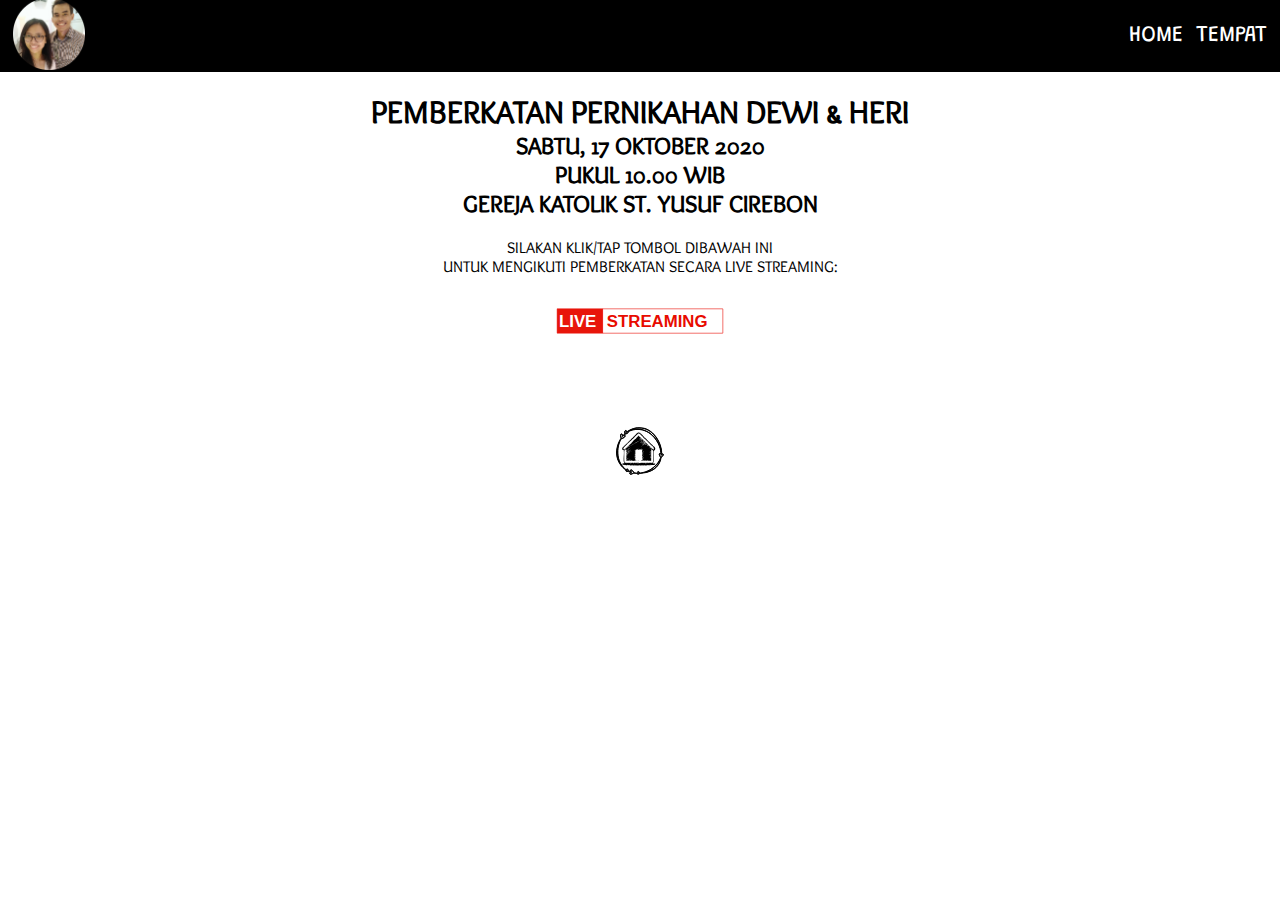
==== commit 0b915e66: "Update livestreaming.html" ====
--- a/livestreaming.html
+++ b/livestreaming.html
@@ -13,7 +13,7 @@
 <body>
 	<div class="halaman"></div>
 		<div class="navbar">
-			<div class="kotaklogo"><a href="index.html"><img src="logo.png"></a></div>
+			<div class="kotaklogo"><a href="index.html"><img src="img/logo.png"></a></div>
 			<ul class="tombol">
 				<li> <a href="index.html">HOME</a></li>
 				<li> <a href="tempat.html">TEMPAT</a></li>
@@ -76,4 +76,4 @@
 	<script src="script.js"></script>
 	</div>
 </body>
-</html>+</html>
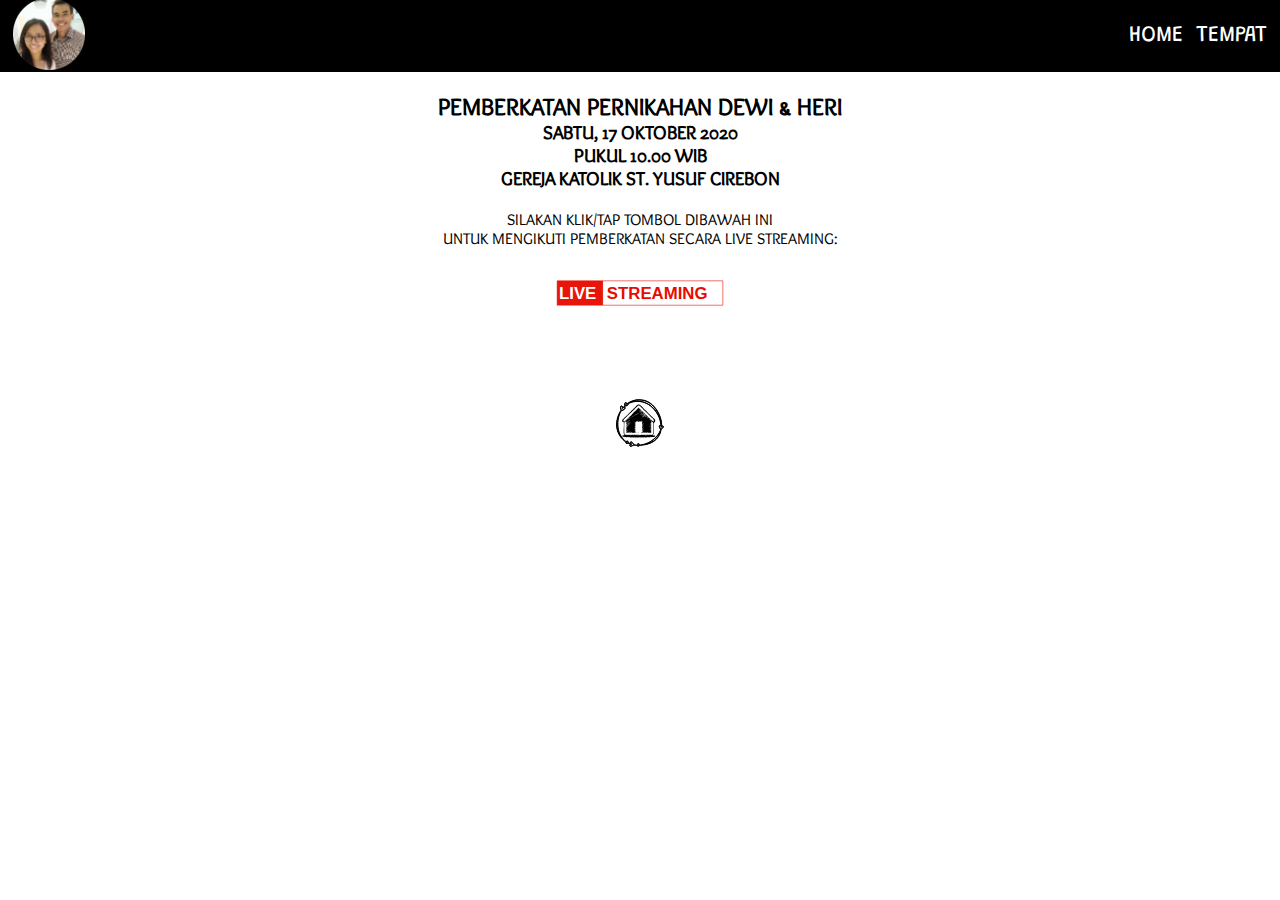
==== commit 848e1878: "Update livestreaming.html" ====
--- a/livestreaming.html
+++ b/livestreaming.html
@@ -22,10 +22,10 @@
 
 		<div class="tekstempat">
 			<div class="kontainerteks">
-				<h1>PEMBERKATAN PERNIKAHAN DEWI & HERI</h1>
-				<h2>SABTU, 17 OKTOBER 2020</h2>
-				<h2>PUKUL 10.00 WIB</h2>
-				<h2>GEREJA KATOLIK ST. YUSUF CIREBON</h2>
+				<h2>PEMBERKATAN PERNIKAHAN DEWI & HERI</h2>
+				<h3>SABTU, 17 OKTOBER 2020</h3>
+				<h3>PUKUL 10.00 WIB</h3>
+				<h3>GEREJA KATOLIK ST. YUSUF CIREBON</h3>
 			</div>
 			<div class="kontainerteks">
 				<p>SILAKAN KLIK/TAP TOMBOL DIBAWAH INI <br>
--- a/style.css
+++ b/style.css
@@ -162,7 +162,7 @@
 	height: 80px;
 }
 
-h1, h2, h3, h5, p{
+h1, h2, h3, h4, h5, p{
 	text-align: center;
 	font-family: 'Overlock SC', cursive;
 }
